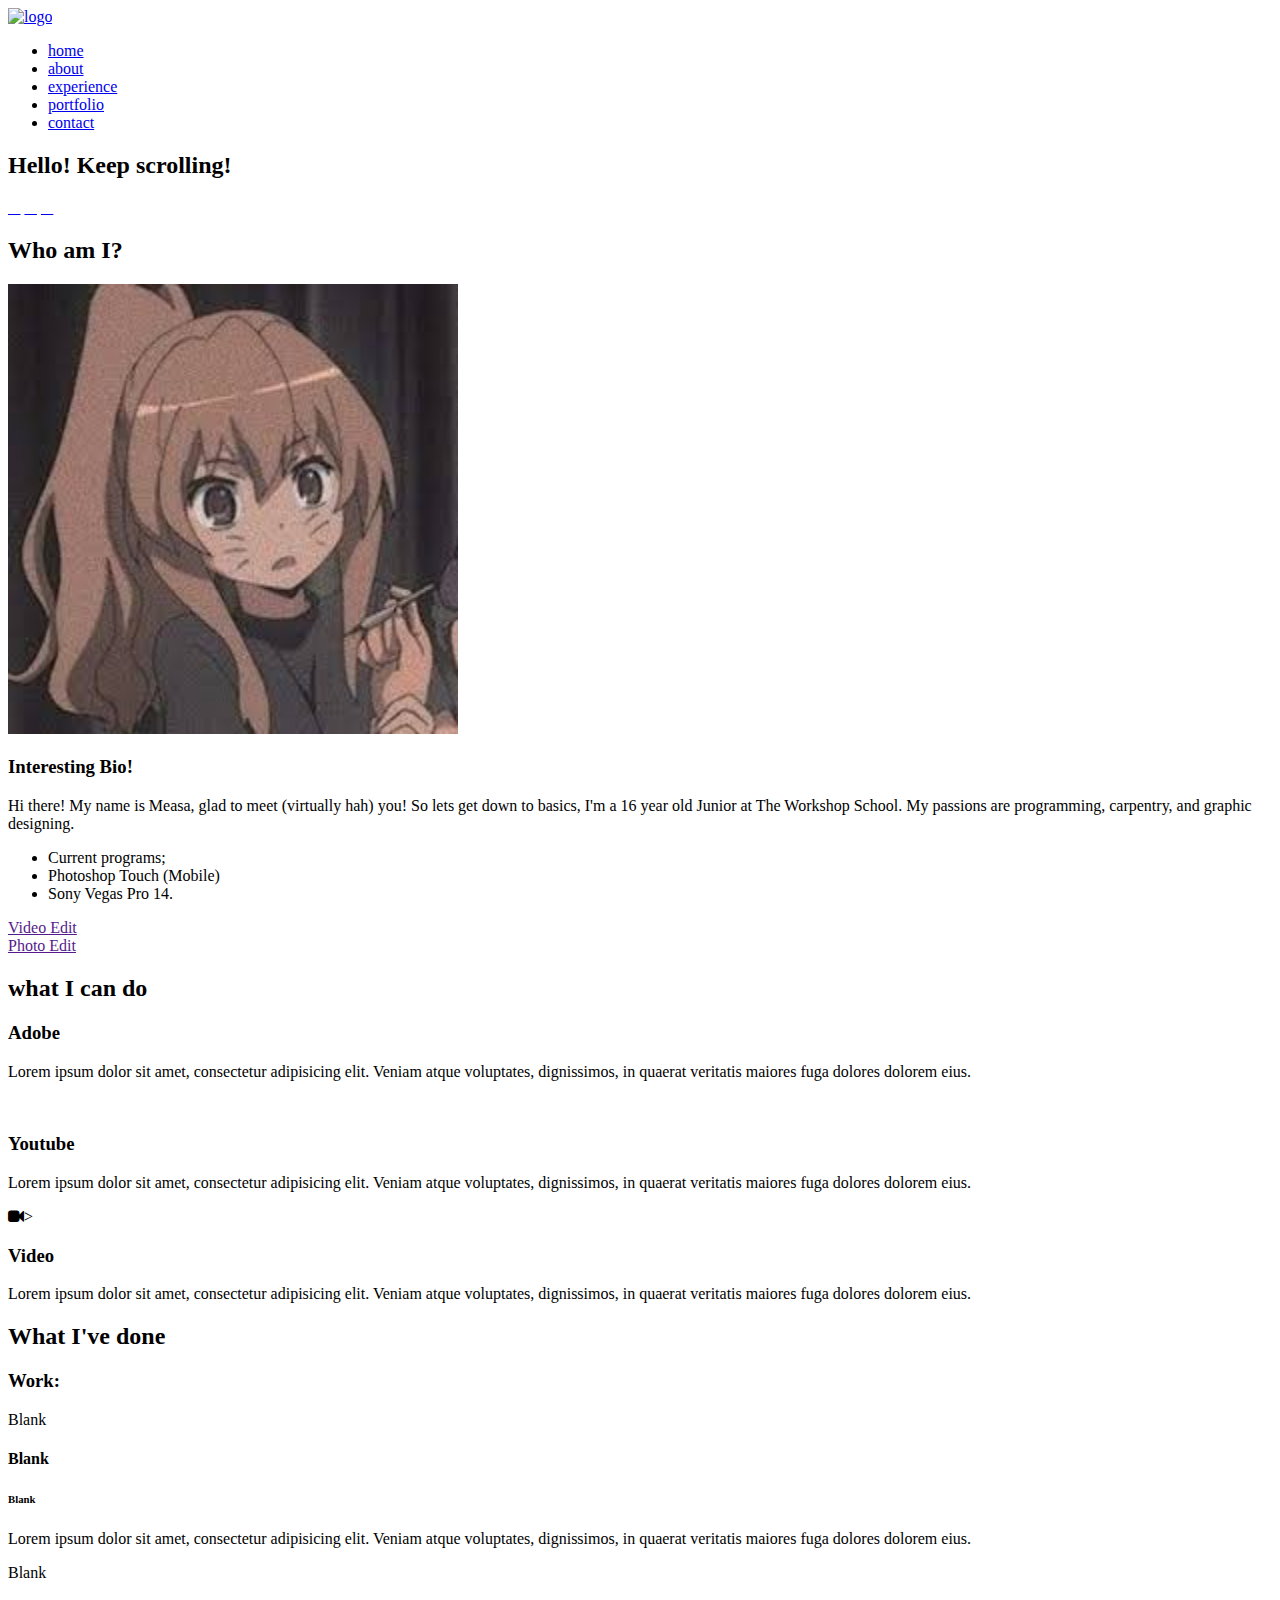
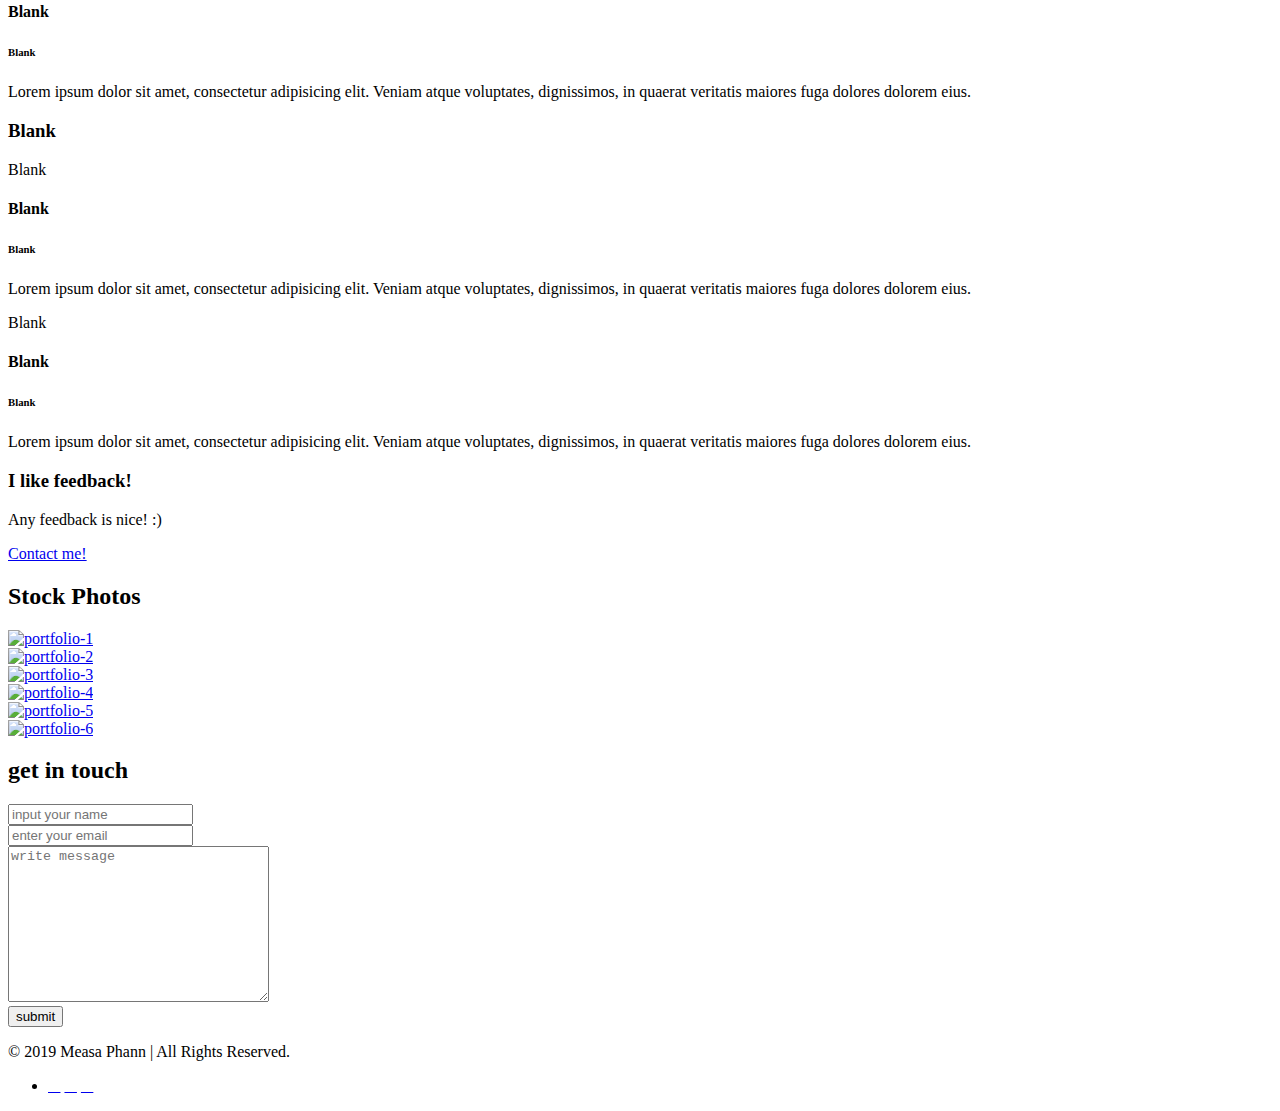
==== index.html @ 640de665 "indext update" ====
<!DOCTYPE html>
<html lang="en">
<link rel="stylesheet" href="css/main.css">
<head>
  <meta charset="UTF-8">
  <meta name="viewport" content="width=device-width, initial-scale=1.0">
  <meta http-equiv="X-UA-Compatible" content="ie=edge">
  <title>Measa's Bizzare Adventure</title>
  <!-- other code -->
  <link href="https://fonts.googleapis.com/css?family=Montserrat" rel="stylesheet">
  <link rel="stylesheet" href="https://cdnjs.cloudflare.com/ajax/libs/font-awesome/4.7.0/css/font-awesome.min.css">
  <link rel="stylesheet" href="css/style.css">
  <script src="https://kit.fontawesome.com/b7b38f1e18.js"></script>
</head>

<body>
  <!-- Header -->
  <header id="header">
    <div class="container">
      <nav>
        <div id="logo">
          <a href="#">
            <img src="https://i.imgur.com/njpjjmX.png" alt="logo" style="width:70px;height:60px;">
          </a>
        </div>

        <ul class="nav">
          <li><a href="#home">home</a></li>
          <li><a href="#about">about</a></li>
          <li><a href="#experience">experience</a></li>
          <li><a href="#portfolio">portfolio</a></li>
          <li><a href="#contact">contact</a></li>
        </ul>
      </nav>
    </div>
  </header>

  <!-- Homepage Background Image -->
  <section class="home_bg" id="home">
    <div class="overlay"></div>
    <div class="container_table">
      <div class="container_table_cell">
        <h2>Hello! Keep scrolling!</h2>

        <div class="social_icons">
          <a href="https://tinyurl.com/measagit" target="_blank"><i class="fab fa-github"></i></a>
          <a href="https://twitter.com/Measa4E" target="_blank"><i class="fab fa-twitter"></i></a>
          <a href="https://codepen.io/measa4ever" target="_blank"><i class="fab fa-codepen"></i></a>
          
        </div>
      </div>
    </div>
  </section>

  <!-- About Me -->
  <section class="about_me clearfix" id="about">
    <div class="container">
      <h2>Who am I?</h2>

      <div class="summary">
        <div class="col-left">
          <div class="avatar">
            <img src="[data-uri]" alt="avatar" style="width:450px; height:450px;">
          </div>
        </div>

        <div class="col-right">
          <div class="personal-info">
            <h3>Interesting Bio!</h3>
            <p>Hi there! My name is Measa, glad to meet (virtually hah) you! So lets get down to basics, I'm a
              16 year old Junior at The Workshop School. My passions are programming, carpentry, and graphic designing.
              </p>
          </div>

          <div class="skill">
            <ul>
              <li>Current programs;</li>
              <li>Photoshop Touch (Mobile)</li>
              <li>Sony Vegas Pro 14.</li>
            </ul>
          </div>

          <div class="button-group">
            <div class="instagram">
              <a href="">Video Edit</a>
            </div>
            <div class="youtube">
              <a href="">Photo Edit</a>
            </div>
          </div>
        </div>
      </div>
    </div>
  </section>

  <!-- What I can do -->
  <section class="my_experience clearfix" id="experience">
    <div class="container">
      <h2>what I can do</h2>

      <div class="experience-items">
        <div class="experience-content">
          <i class="fab fa-adobe"></i>
          <h3>Adobe</h3>
          <p>Lorem ipsum dolor sit amet, consectetur adipisicing elit. Veniam atque voluptates, dignissimos, in
            quaerat
            veritatis maiores fuga dolores dolorem eius.</p>
        </div>  

        <div class="experience-content">
          <i class="fab fa-youtube"></i>
          <h3>Youtube</h3>
          <p>Lorem ipsum dolor sit amet, consectetur adipisicing elit. Veniam atque voluptates, dignissimos, in
            quaerat
            veritatis maiores fuga dolores dolorem eius.</p>
        </div>

        <div class="experience-content">
          <i class="fa fa-video-camera" aria-hidden="true"></i>>
          <h3>Video</h3>
          <p>Lorem ipsum dolor sit amet, consectetur adipisicing elit. Veniam atque voluptates, dignissimos, in
            quaerat
            veritatis maiores fuga dolores dolorem eius.</p>
        </div>
      </div>
    </div>
  </section>

  <!-- What I've -->
  <section class="work">
    <div class="container">
      <h2>What I've done</h2>

      <div class="col-horizontal clearfix">
        <h3 class="work-subtitle">Work:</h3>

        <div class="col-item">
          <p class="block_background">Blank</p>
          <div class="work-detail">
            <h4>Blank</h4>
            <h6>Blank</h6>
            <p>Lorem ipsum dolor sit amet, consectetur adipisicing elit. Veniam atque voluptates, dignissimos, in
                quaerat
                veritatis maiores fuga dolores dolorem eius.</p>
          </div>
        </div>

        <div class="col-item">
          <p class="block_background">Blank</p>
          <div class="work-detail">
            <h4>Blank</h4>
            <h6>Blank</h6>
            <p>Lorem ipsum dolor sit amet, consectetur adipisicing elit. Veniam atque voluptates, dignissimos, in
              quaerat
              veritatis maiores fuga dolores dolorem eius.</p>
          </div>
        </div>
      </div>

      <div class="col-horizontal clearfix">
        <h3 class="work-subtitle">Blank</h3>

        <div class="col-item">
          <p class="block_background">Blank</p>
          <div class="work-detail">
            <h4>Blank</h4>
            <h6>Blank</h6>
            <p>Lorem ipsum dolor sit amet, consectetur adipisicing elit. Veniam atque voluptates, dignissimos, in
              quaerat
              veritatis maiores fuga dolores dolorem eius.</p>
          </div>
        </div>

        <div class="col-item">
          <p class="block_background">Blank</p>
          <div class="work-detail">
            <h4>Blank</h4>
            <h6>Blank</h6>
            <p>Lorem ipsum dolor sit amet, consectetur adipisicing elit. Veniam atque voluptates, dignissimos, in
              quaerat
              veritatis maiores fuga dolores dolorem eius.</p>
          </div>
        </div>
      </div>
    </div>
  </section>

  <!-- Quote -->
  <section class="quotes">
    <div class="overlay"></div>
    <div class="container">
      <div class="quote-inner">
        <h3>I like feedback!</h3>
        <p>Any feedback is nice! :)</p>
        <a href="https://tinyurl.com/measatwitter">Contact me!</a>
      </div>
    </div>
  </section>

  <!-- Latest Work -->
  <section class="works" id="portfolio">
    <div class="container">
      <h2>Stock Photos</h2>

      <div class="work-items clearfix">
        <div class="col-work">
          <a href="https://picsum.photos/id/113/600/600">
            <img src="https://picsum.photos/id/113/600/600" alt="portfolio-1">
          </a>
        </div>

        <div class="col-work">
          <a href="https://picsum.photos/id/114/600/600">
            <img src="https://picsum.photos/id/114/600/600" alt="portfolio-2">
          </a>
        </div>

        <div class="col-work">
          <a href="https://picsum.photos/id/115/600/600">
            <img src="https://picsum.photos/id/115/600/600" alt="portfolio-3">
          </a>
        </div>

        <div class="col-work">
          <a href="https://picsum.photos/id/116/600/600">
            <img src="https://picsum.photos/id/116/600/600" alt="portfolio-4">
          </a>
        </div>

        <div class="col-work">
          <a href="https://picsum.photos/id/117/600/600">
            <img src="https://picsum.photos/id/117/600/600" alt="portfolio-5">
          </a>
        </div>

        <div class="col-work">
          <a href="https://picsum.photos/id/118/600/600">
            <img src="https://picsum.photos/id/118/600/600" alt="portfolio-6">
          </a>
        </div>
      </div>
    </div>
  </section>

  <!-- Contact -->
  <section class="contact" id="contact">
    <div class="container">
      <h2>get in touch</h2>

      <div class="contact-form">
        <form action="">
          <div class="form-input">
            <input type="text" name="name" class="form-style" placeholder="input your name" required>
          </div>

          <div class="form-input">
            <input type="email" name="email" class="form-style" placeholder="enter your email" required>
          </div>

          <div class="form-input">
            <textarea name="textarea" id="message" cols="30" rows="10" placeholder="write message" required></textarea>
          </div>

          <div class="form-submit">
            <input type="submit" name="submit" value="submit">
          </div>
        </form>
      </div>
    </div>
  </section>

  <!-- Footer -->
  <footer id="footer">
    <div class="container">
      <div class="footer-content">
        <p>© 2019 Measa Phann | All Rights Reserved.</p>
        <div class="footer-social-icon">
          <ul>
            <li>
              <a href="https://tinyurl.com/measagit"><i class="fab fa-github"></i></a>
              <a href="https://twitter.com/Measa4E"><i class="fab fa-twitter"></i></a>
              <a href="https://codepen.io/measa4ever"><i class="fab fa-codepen"></i></a>
            </li>
          </ul>
        </div>
      </div>
    </div>
  </footer>

</body>
  
</html>
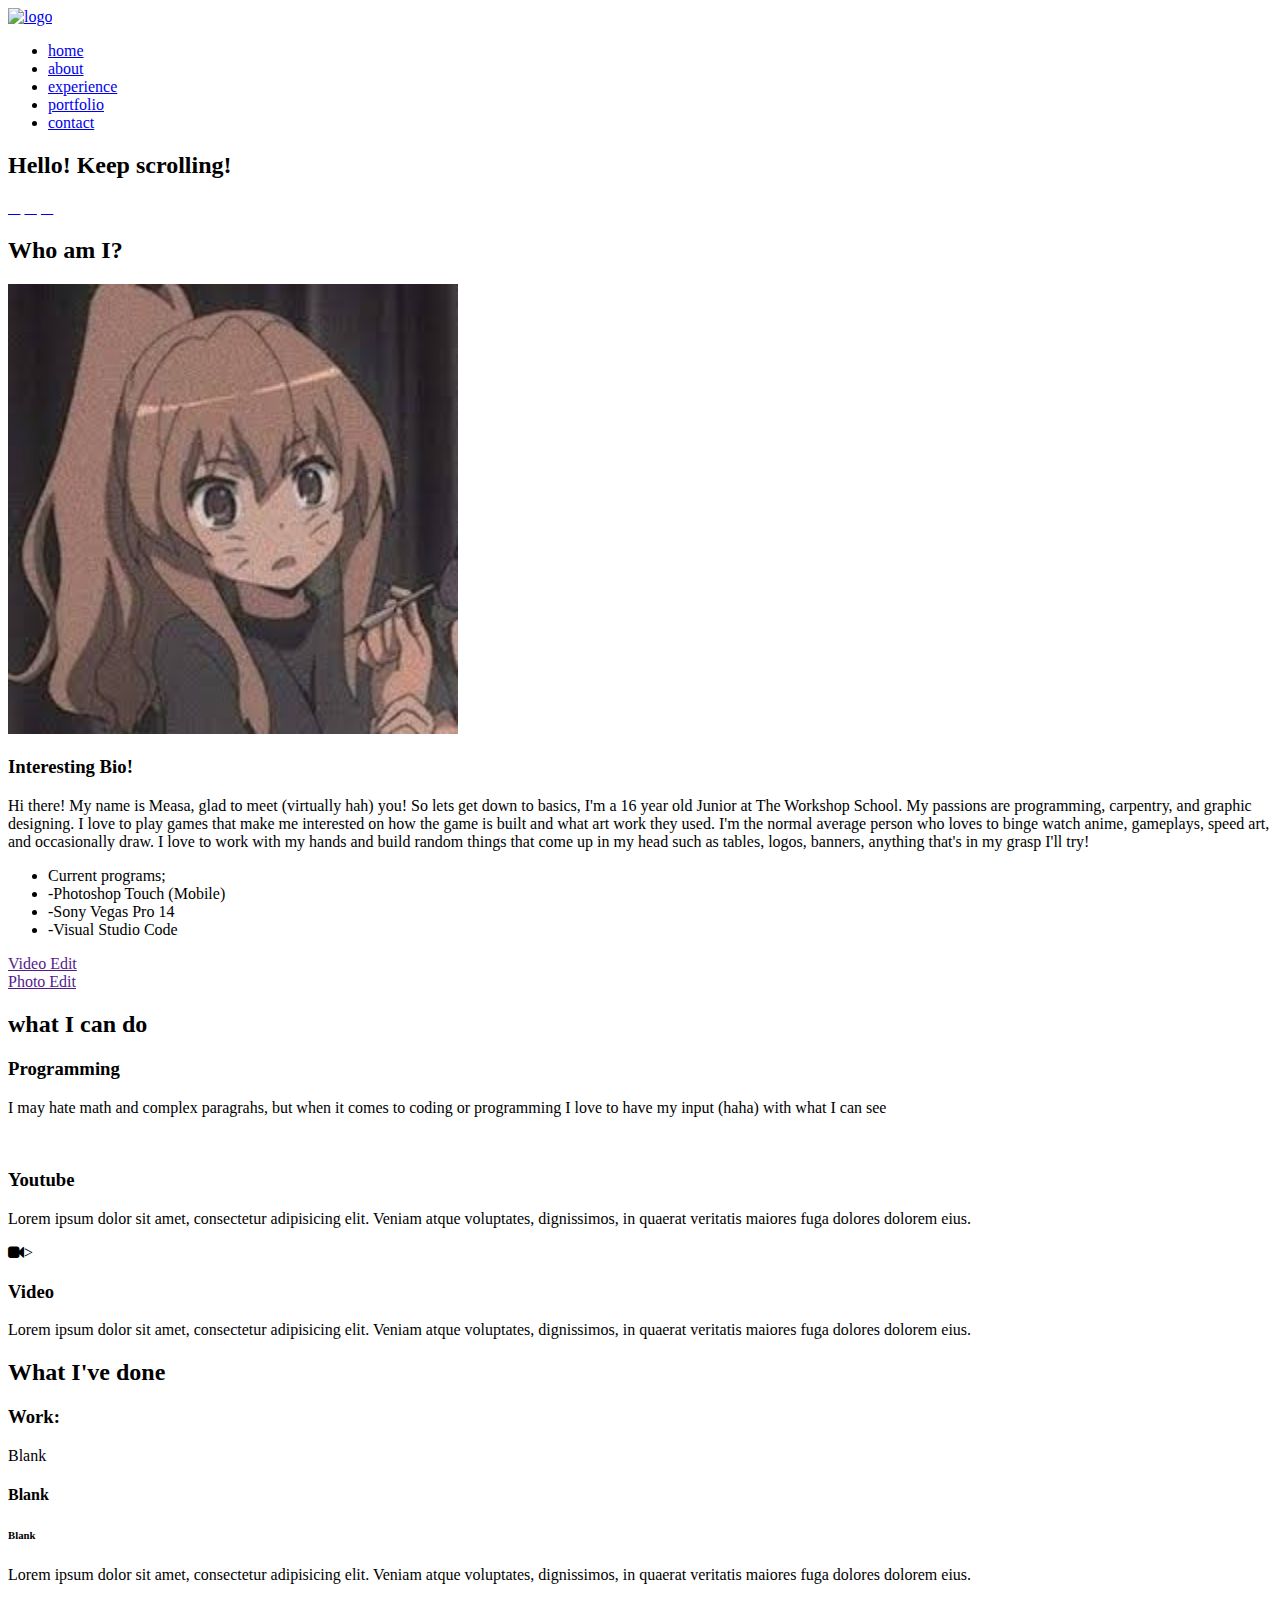
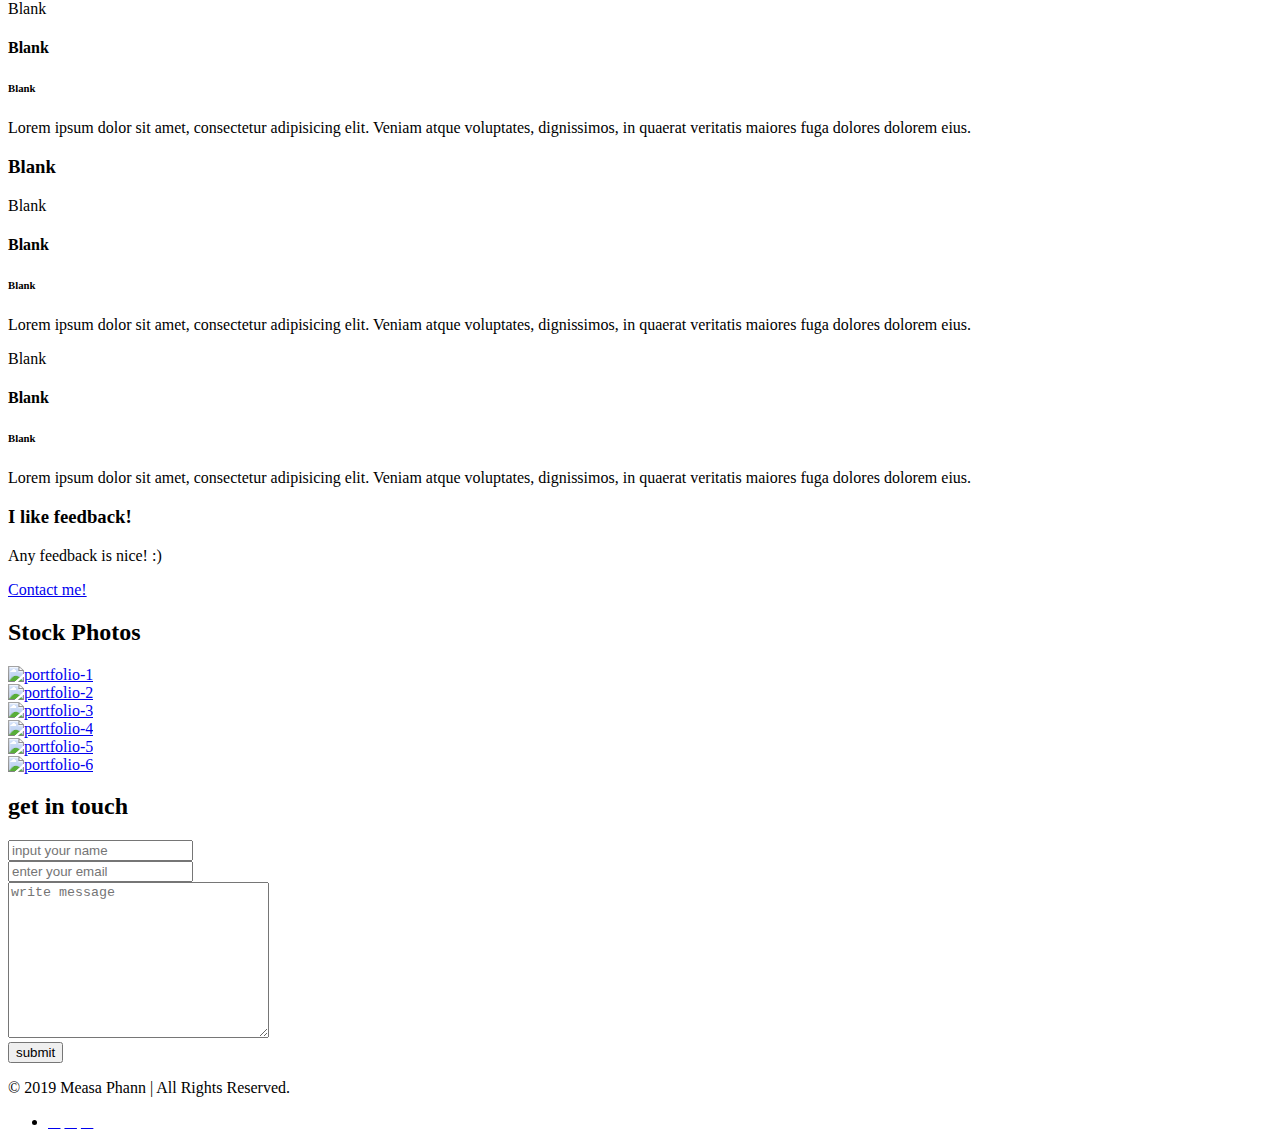
==== commit 0d747b0f: "push" ====
--- a/index.html
+++ b/index.html
@@ -69,23 +69,27 @@
             <h3>Interesting Bio!</h3>
             <p>Hi there! My name is Measa, glad to meet (virtually hah) you! So lets get down to basics, I'm a
               16 year old Junior at The Workshop School. My passions are programming, carpentry, and graphic designing.
+              I love to play games that make me interested on how the game is built and what art work they used. I'm the normal 
+              average person who loves to binge watch anime, gameplays, speed art, and occasionally draw. I love to work with my hands 
+              and build random things that come up in my head such as tables, logos, banners, anything that's in my grasp I'll try! 
               </p>
           </div>
 
           <div class="skill">
             <ul>
               <li>Current programs;</li>
-              <li>Photoshop Touch (Mobile)</li>
-              <li>Sony Vegas Pro 14.</li>
+              <li>-Photoshop Touch (Mobile)</li>
+              <li>-Sony Vegas Pro 14</li>
+              <li>-Visual Studio Code</li>
             </ul>
           </div>
 
           <div class="button-group">
             <div class="instagram">
-              <a href="">Video Edit</a>
+              <a href="" target="_blank">Video Edit</a>
             </div>
             <div class="youtube">
-              <a href="">Photo Edit</a>
+              <a href="" target="_blank">Photo Edit</a>
             </div>
           </div>
         </div>
@@ -101,10 +105,9 @@
       <div class="experience-items">
         <div class="experience-content">
           <i class="fab fa-adobe"></i>
-          <h3>Adobe</h3>
-          <p>Lorem ipsum dolor sit amet, consectetur adipisicing elit. Veniam atque voluptates, dignissimos, in
-            quaerat
-            veritatis maiores fuga dolores dolorem eius.</p>
+          <h3>Programming</h3>
+          <p>I may hate math and complex paragrahs, but when it comes to coding or programming I love to have my input (haha)
+            with what I can see </p>
         </div>  
 
         <div class="experience-content">
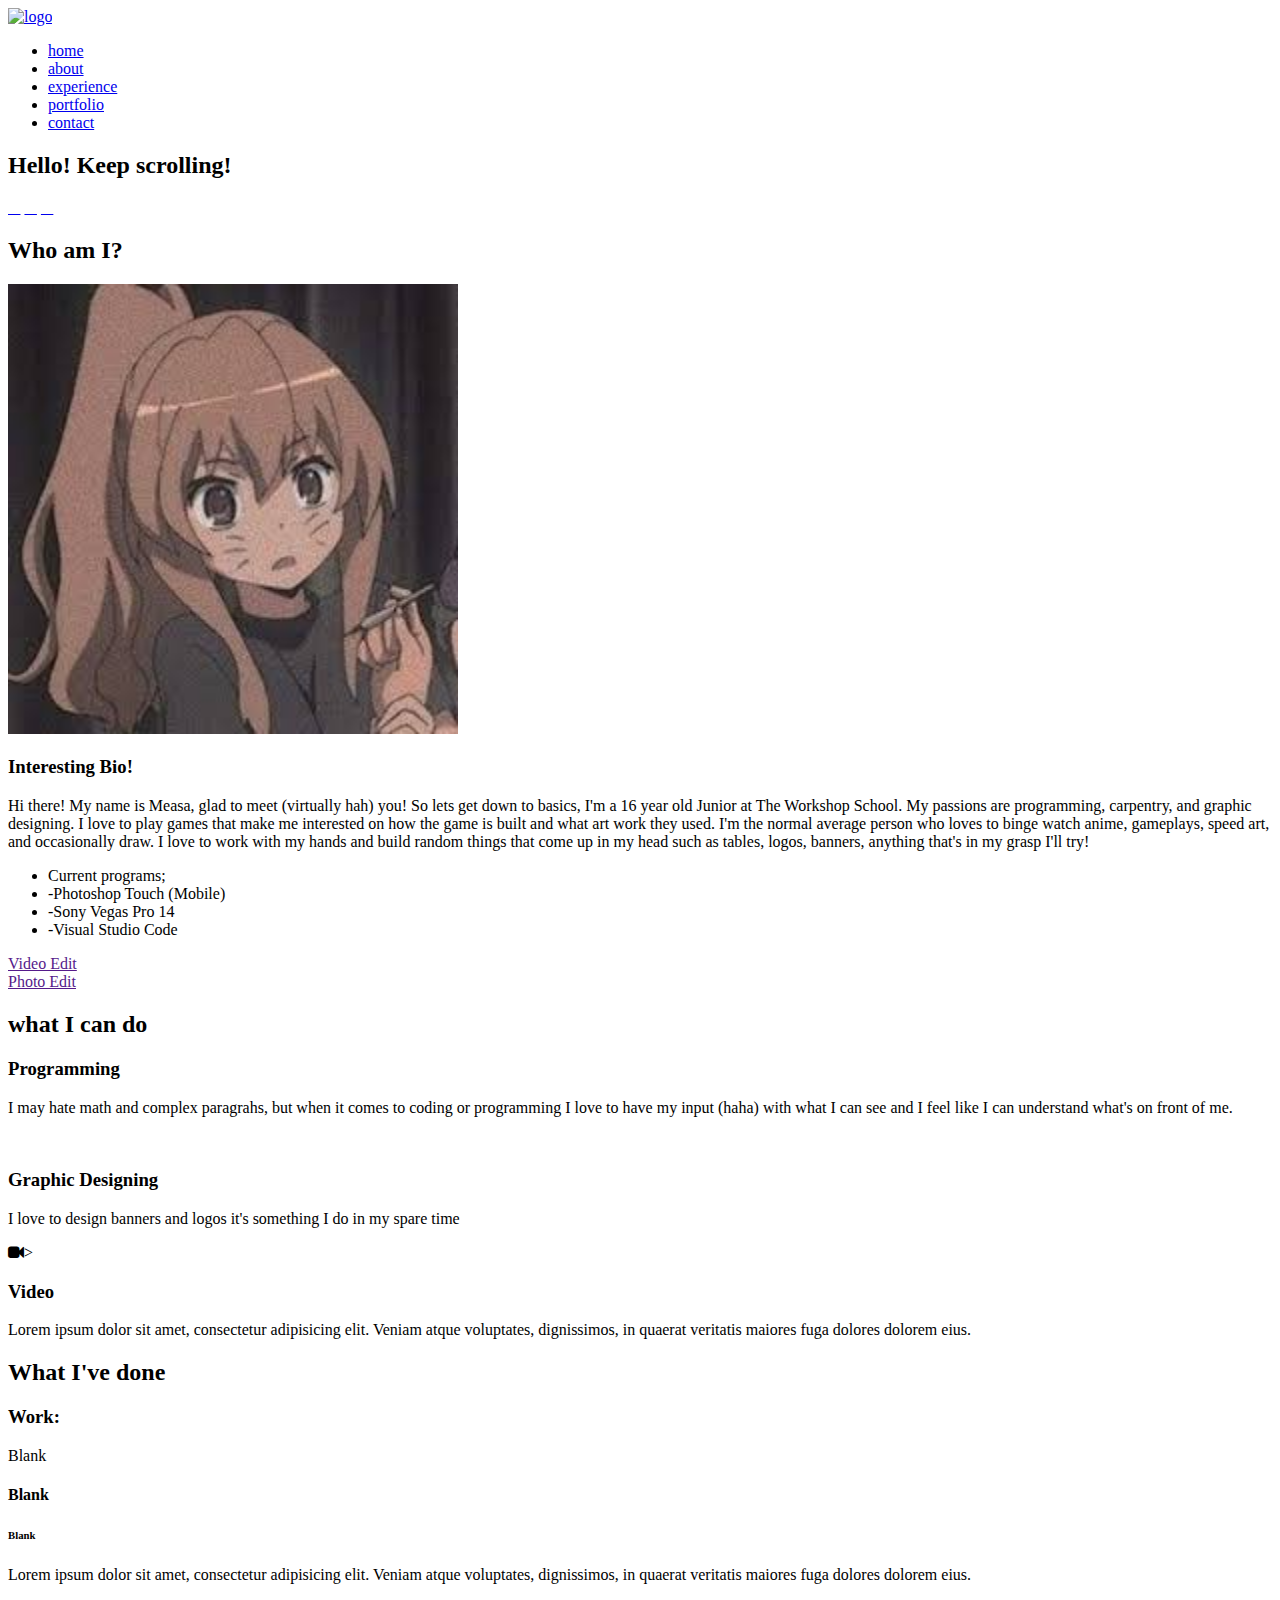
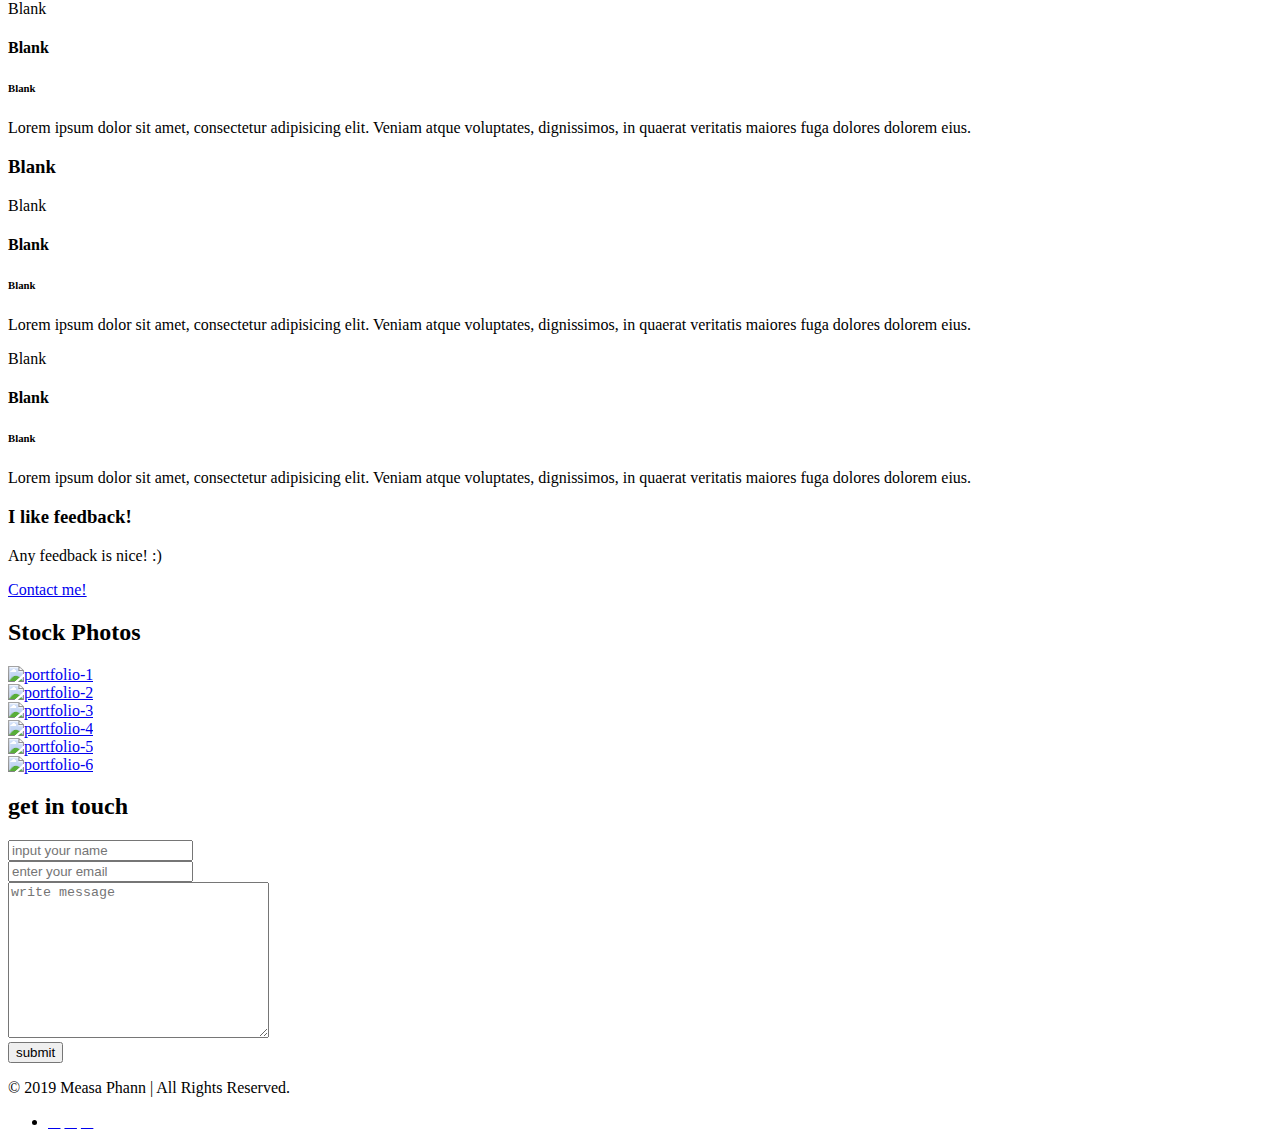
==== commit b0fad7bd: "progress updated" ====
--- a/index.html
+++ b/index.html
@@ -107,15 +107,13 @@
           <i class="fab fa-adobe"></i>
           <h3>Programming</h3>
           <p>I may hate math and complex paragrahs, but when it comes to coding or programming I love to have my input (haha)
-            with what I can see </p>
+            with what I can see and I feel like I can understand what's on front of me.</p>
         </div>  
 
         <div class="experience-content">
           <i class="fab fa-youtube"></i>
-          <h3>Youtube</h3>
-          <p>Lorem ipsum dolor sit amet, consectetur adipisicing elit. Veniam atque voluptates, dignissimos, in
-            quaerat
-            veritatis maiores fuga dolores dolorem eius.</p>
+          <h3>Graphic Designing</h3>
+          <p>I love to design banners and logos it's something I do in my spare time </p>
         </div>
 
         <div class="experience-content">
@@ -207,37 +205,37 @@
 
       <div class="work-items clearfix">
         <div class="col-work">
-          <a href="https://picsum.photos/id/113/600/600">
+          <a href="https://picsum.photos/id/113/600/600" target="_blank">
             <img src="https://picsum.photos/id/113/600/600" alt="portfolio-1">
           </a>
         </div>
 
         <div class="col-work">
-          <a href="https://picsum.photos/id/114/600/600">
+          <a href="https://picsum.photos/id/114/600/600" target="_blank">
             <img src="https://picsum.photos/id/114/600/600" alt="portfolio-2">
           </a>
         </div>
 
         <div class="col-work">
-          <a href="https://picsum.photos/id/115/600/600">
+          <a href="https://picsum.photos/id/115/600/600" target="_blank">
             <img src="https://picsum.photos/id/115/600/600" alt="portfolio-3">
           </a>
         </div>
 
         <div class="col-work">
-          <a href="https://picsum.photos/id/116/600/600">
+          <a href="https://picsum.photos/id/116/600/600" target="_blank">
             <img src="https://picsum.photos/id/116/600/600" alt="portfolio-4">
           </a>
         </div>
 
         <div class="col-work">
-          <a href="https://picsum.photos/id/117/600/600">
+          <a href="https://picsum.photos/id/117/600/600" target="_blank">
             <img src="https://picsum.photos/id/117/600/600" alt="portfolio-5">
           </a>
         </div>
 
         <div class="col-work">
-          <a href="https://picsum.photos/id/118/600/600">
+          <a href="https://picsum.photos/id/118/600/600" target="_blank">
             <img src="https://picsum.photos/id/118/600/600" alt="portfolio-6">
           </a>
         </div>
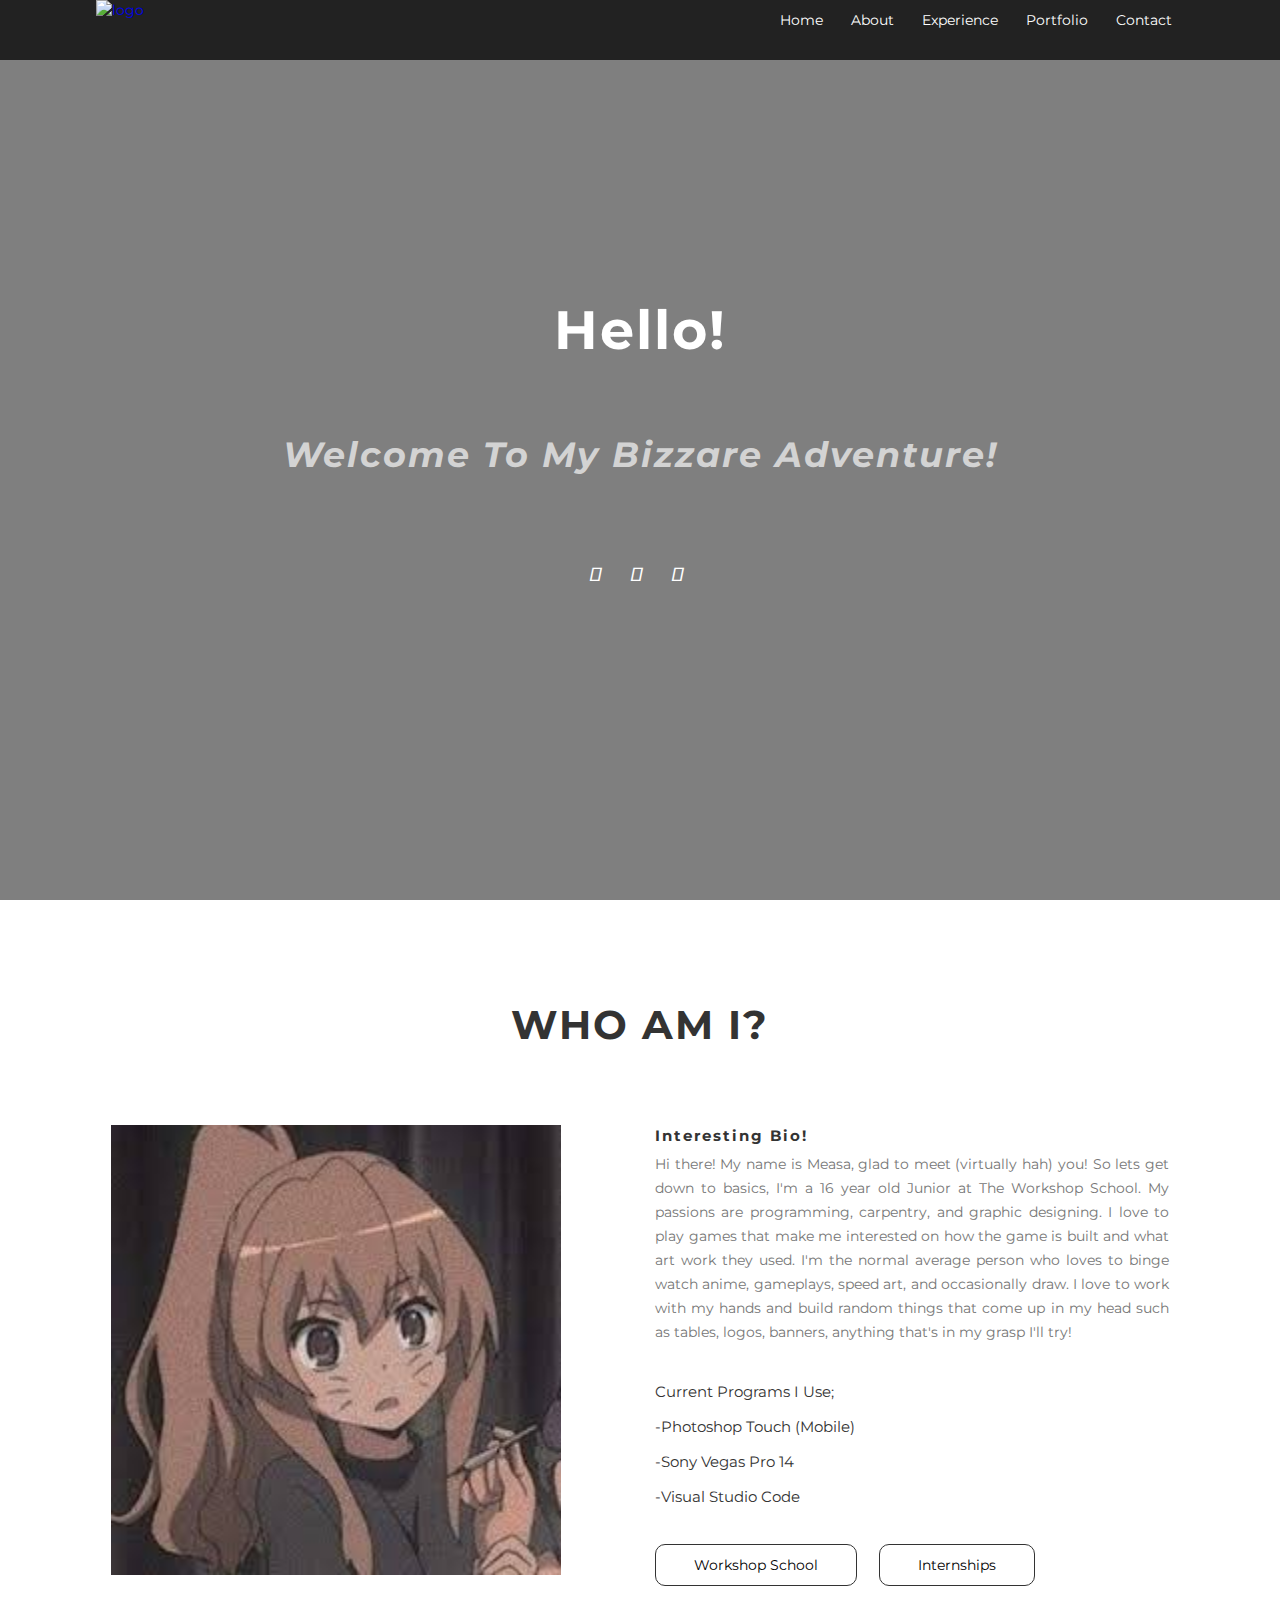
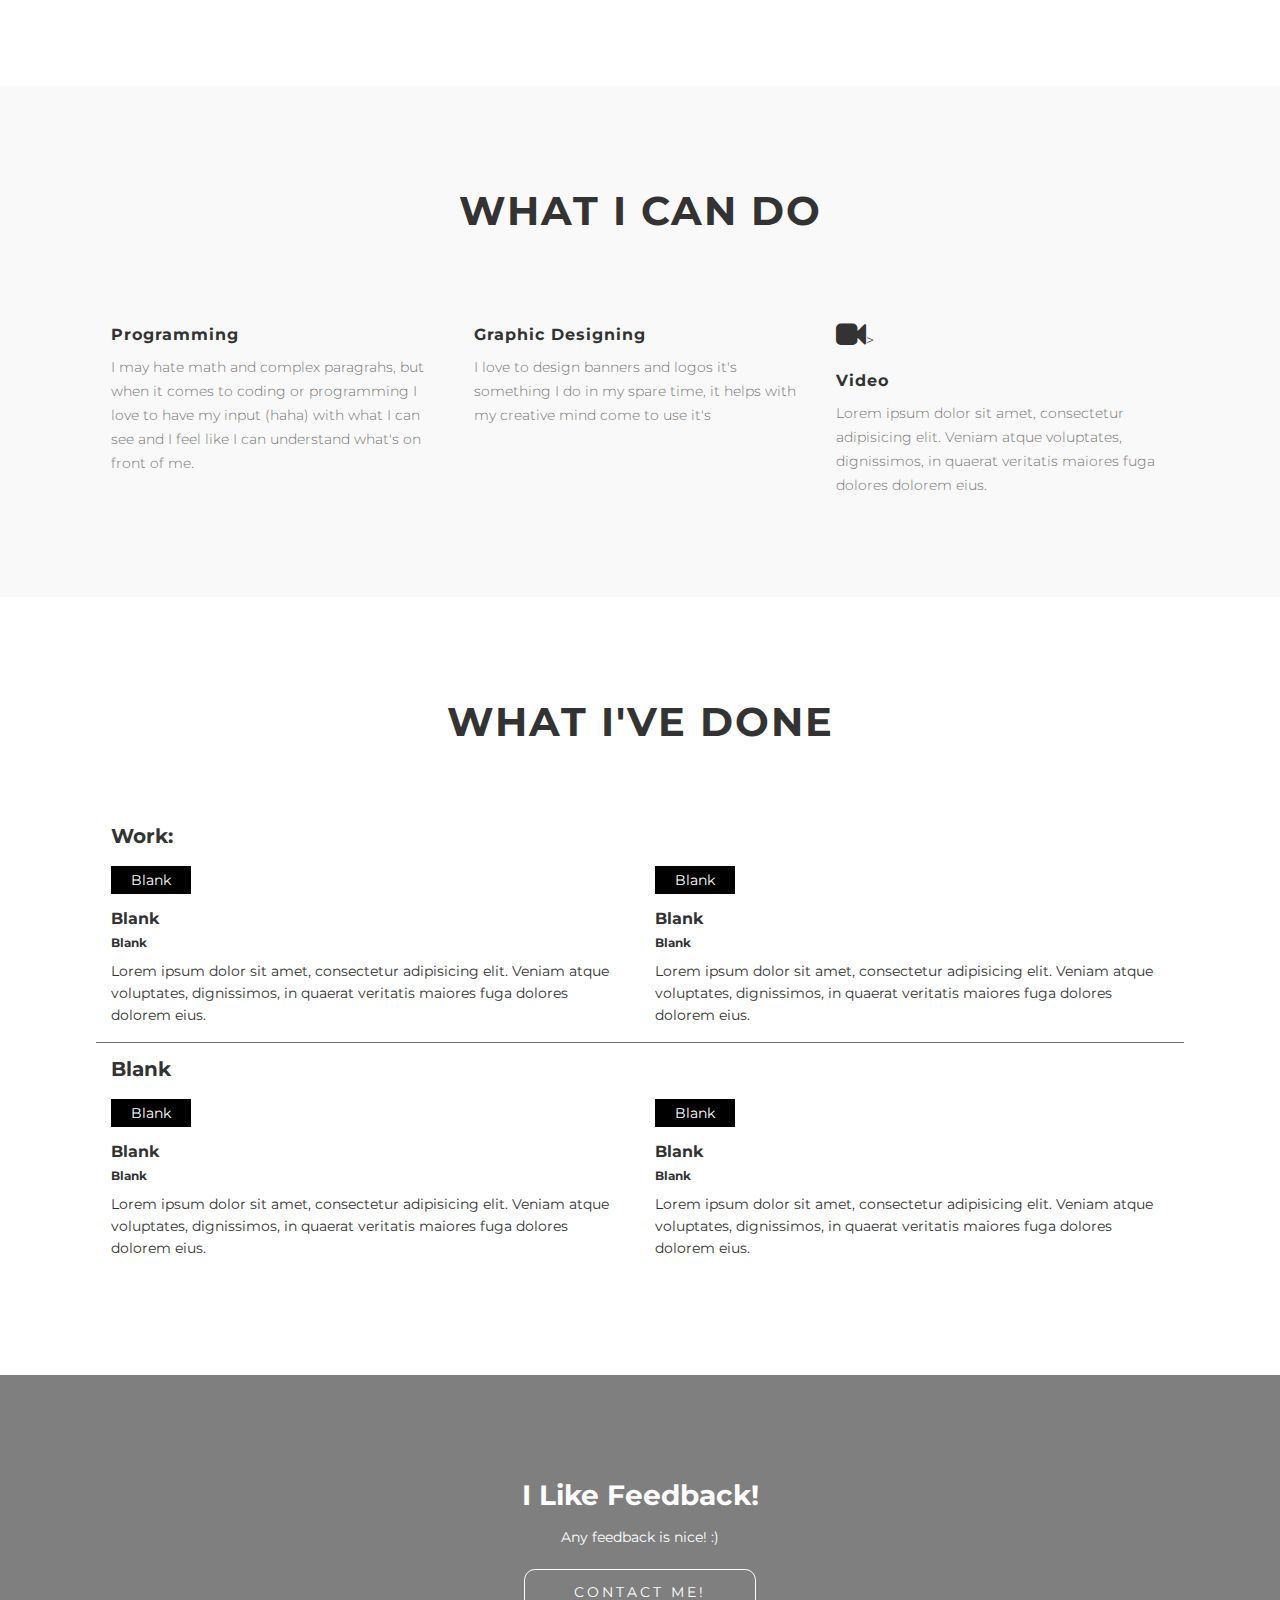
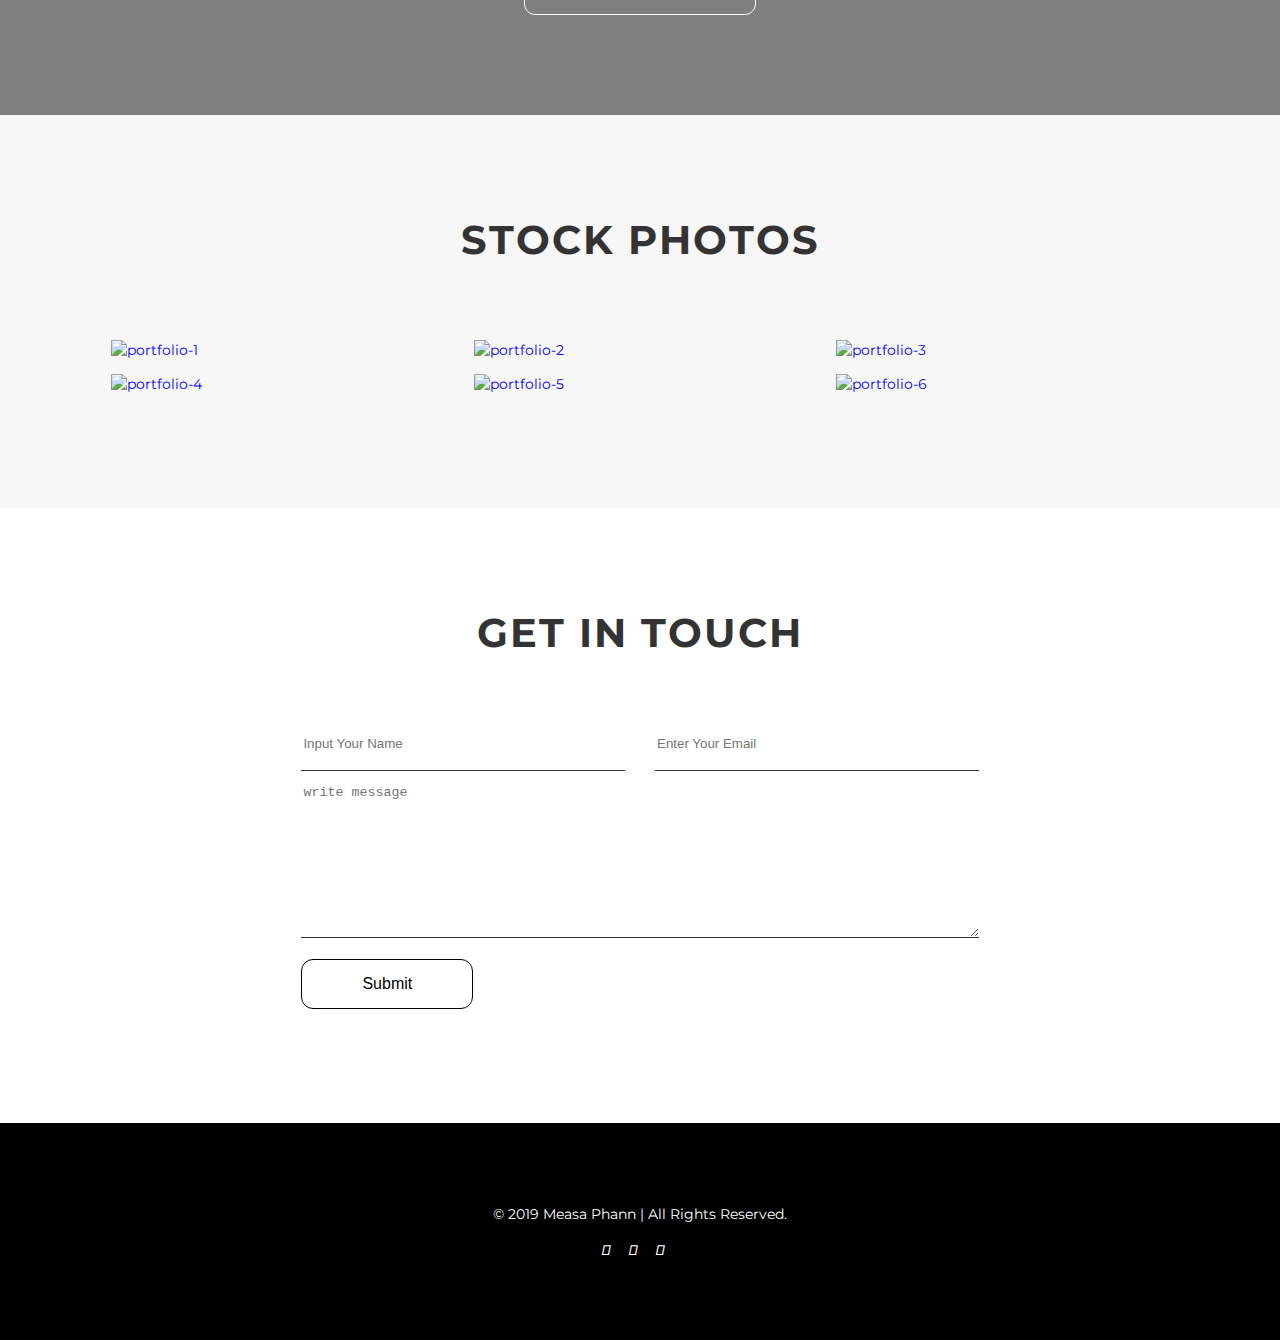
==== commit de582abe: "all" ====
--- a/index.html
+++ b/index.html
@@ -40,7 +40,8 @@
     <div class="overlay"></div>
     <div class="container_table">
       <div class="container_table_cell">
-        <h2>Hello! Keep scrolling!</h2>
+        <h2>Hello!</h2>
+        <h2 style="font-size:250%; color:lightgray;"><i>Welcome to my bizzare adventure!</i></h2>
 
         <div class="social_icons">
           <a href="https://tinyurl.com/measagit" target="_blank"><i class="fab fa-github"></i></a>
@@ -77,7 +78,7 @@
 
           <div class="skill">
             <ul>
-              <li>Current programs;</li>
+              <li>Current programs I use;</li>
               <li>-Photoshop Touch (Mobile)</li>
               <li>-Sony Vegas Pro 14</li>
               <li>-Visual Studio Code</li>
@@ -85,11 +86,11 @@
           </div>
 
           <div class="button-group">
-            <div class="instagram">
-              <a href="" target="_blank">Video Edit</a>
+            <div class="workshop">
+              <a href="" target="_blank">Workshop School</a>
             </div>
-            <div class="youtube">
-              <a href="" target="_blank">Photo Edit</a>
+            <div class="internship">
+              <a href="" target="_blank">Internships</a>
             </div>
           </div>
         </div>
@@ -100,7 +101,7 @@
   <!-- What I can do -->
   <section class="my_experience clearfix" id="experience">
     <div class="container">
-      <h2>what I can do</h2>
+      <h2>What I can do</h2>
 
       <div class="experience-items">
         <div class="experience-content">
@@ -111,9 +112,11 @@
         </div>  
 
         <div class="experience-content">
-          <i class="fab fa-youtube"></i>
+          <i class="fab fa-internship"></i>
           <h3>Graphic Designing</h3>
-          <p>I love to design banners and logos it's something I do in my spare time </p>
+          <p>I love to design banners and logos it's something I do in my spare time, it helps with my creative mind come to use
+            it's 
+          </p>
         </div>
 
         <div class="experience-content">
--- a/css/main.css
+++ b/css/main.css
@@ -0,0 +1,433 @@
+/*====================== 0. Basic setting ======================*/
+html, body {
+    width: 100%;
+    height: 100%;
+  }
+  
+  body {
+    padding: 0px;
+    margin: 0px;
+    font-size: 14px;
+    line-height: 1.42857143;
+    color: #333;
+    background-color: #fff;
+    font-family: 'Montserrat', sans-serif;
+  }
+  
+  * {
+    box-sizing: border-box;
+  }
+  
+  h1, h2, h3, h4, h5, h6,  p {
+    margin: 0px;
+    padding: 0px;
+  }
+  
+  ul, ol {
+    list-style: none;
+    margin: 0px;
+    padding: 0px;
+  }
+  
+  a, a:hover, a:focus {
+    margin: 0px;
+    padding: 0px;
+    text-decoration: none;
+  }
+  
+  img {
+    width: 100%;
+    height: auto;
+    display: block;
+  }
+  
+  .clearfix::after {
+    content: '';
+    display: table;
+    clear: both;
+  }
+  
+  .container {
+    width: 85%;
+    max-width: 1170px;
+    margin: 0 auto;
+    position: relative;
+  }
+  
+  section {
+    padding: 100px 0;
+  }
+  
+  h2 {
+    margin-bottom: 75px;
+    text-align: center;
+    font-size: 40px;
+    line-height: 50px;
+    text-transform: uppercase;
+    letter-spacing: 2px;
+  }
+  
+  /*====================== 02. Header ======================*/
+  header {
+    position: fixed;
+    width: 100%;
+    left: 0;
+    right: 0;
+    background-color: #222;
+    z-index: 100;
+  }
+  
+  #logo {
+    float: left;
+  }
+  
+  .nav {
+    float: right;
+  }
+  
+  .nav li {
+    display: inline-block;
+  }
+  
+  .nav li a {
+    color: #fff;
+    text-transform: capitalize;
+    display: block;
+    padding: 10px 12px;
+  }
+  
+  /*====================== 03. Homepage Background Image ======================*/
+  .home_bg {
+    background-image: url(https://i.imgur.com/SY32kDf.gif);
+    background-size: cover;
+    background-position: center;
+    background-repeat: no-repeat;
+    background-attachment: fixed;
+    width: 100%;
+    height: 100%;
+    position: relative;
+  }
+  
+  .overlay {
+    background: rgba(0, 0, 0, 0.5);
+    position: absolute;
+    left: 0;
+    top: 0;
+    width: 100%;
+    height: 100%;
+  }
+  
+  .container_table {
+    display: table;
+    width: 100%;
+    height: 100%;
+    position: relative;
+  }
+  
+  .container_table_cell {
+    display: table-cell;
+    text-align: center;
+    vertical-align: middle;
+  }
+  
+  .container_table_cell h2 {
+    color: #fff;
+    text-transform: capitalize;
+    font-size: 54px;
+  }
+  
+  .social_icons a {
+    color: #fff;
+    display: inline-block;
+    width: 30px;
+    height: 40px;
+    line-height: 40px;
+    font-size: 19px;
+    margin-right: 7px;
+  }
+  
+  /*====================== 04. About Me ======================*/
+  .col-left, .col-right {
+    float: left;
+    width: 50%;
+    padding: 0 15px;
+  }
+  
+  .personal-info h3 {
+    font-size: 15px;
+    letter-spacing: 2px;
+    margin-bottom: 6px;
+    text-transform: capitalize;
+  }
+  
+  .personal-info p {
+    color: #767676;
+    line-height: 24px;
+    text-align: justify;
+  }
+  
+  .skill {
+    margin: 30px auto;
+  }
+  
+  .skill li {
+    font-size: 15px;
+    line-height: 35px;
+    text-transform: capitalize;
+  }
+  
+  .button-group .workshop, .button-group .internship {
+    display: inline-block;
+  }
+  
+  .button-group .workshop {
+    margin-right: 18px;
+  }
+  
+  .button-group a {
+    display: block;
+    color: #000;
+    border: 1px solid #333;
+    border-radius: 10px;
+    padding: 10px 38px;
+    text-transform: capitalize;
+  }
+  
+  .button-group a:hover {
+    background: #000;
+    color: #fff;
+    -webkit-transition: all .4s linear;
+    -moz-transition: all .4s linear;
+    -ms-transition: all .4s linear;
+    -o-transition: all .4s linear;
+    transition: all .4s linear;
+  }
+  
+  /*====================== 05. What I Offer ======================*/
+  .my_experience {
+    background-color: #f9f9f9;
+  }
+  
+  .experience-content {
+    float: left;
+    width: 33.33333333%;
+    padding: 0 15px;
+  }
+  
+  .experience-content i {
+    font-size: 30px;
+    line-height: 46px;
+  }
+  
+  .experience-content h3 {
+    font-size: 16px;
+    letter-spacing: 1px;
+    margin-top: 13px;
+    margin-bottom: 8px;
+    text-transform: capitalize;
+  }
+  
+  .experience-content p {
+    color: #767676;
+    font-size: 14px;
+    font-weight: 300;
+    line-height: 24px;
+  }
+  
+  /*====================== 06. work ======================*/
+  .col-horizontal {
+    padding-bottom: 16px;
+    border-bottom: 1px solid #767676;
+  }
+  
+  .col-horizontal:last-child {
+    border-bottom: 0;
+  }
+  
+  h3.work-subtitle {
+    font-size: 20px;
+    margin-left: 15px;
+    margin-top: 12px;
+    text-transform: capitalize;
+  }
+  
+  .col-horizontal .col-item {
+    float: left;
+    width: 50%;
+    padding: 0 15px;
+  }
+  
+  .block_background {
+    background-color: #000;
+    color: #fff;
+    display: inline-block;
+    padding: 4px 20px;
+    margin-top: 15px;
+    margin-bottom: 10px;
+  }
+  
+  .work-detail h4 {
+    font-size: 16px;
+    line-height: 30px;
+    text-transform: capitalize;
+  }
+  
+  .work-detail h6 {
+    font-size: 12px;
+    margin-bottom: 9px;
+    text-transform: capitalize;
+  }
+  
+  .work-detail p {
+    line-height: 22px;
+  }
+  
+  /*====================== 07. Quote ======================*/
+  .quotes {
+    background-image: url(https://animeright.news/wp-content/uploads/sites/2/2019/01/ARN-Coding-2.gif);
+    background-size: cover;
+    background-position: center;
+    background-repeat: no-repeat;
+    background-attachment: fixed;
+    position: relative;
+    width: 100%;
+  }
+  
+  .quote-inner {
+    color: #fff;
+    text-align: center;
+  }
+  
+  .quote-inner h3 {
+    font-size: 28px;
+    text-transform: capitalize;
+  }
+  
+  .quote-inner p {
+    font-size: 14px;
+    margin-top: 12px;
+  }
+  
+  .quote-inner a {
+    color: #fff;
+    border: 1px solid #fff;
+    border-radius: 11px;
+    padding: 12px 49px;
+    display: inline-block;
+    margin-top: 22px;
+    text-transform: uppercase;
+    letter-spacing: 3px;
+  }
+  
+  /*====================== 08. Latest Work ======================*/
+  .works {
+    background-color: #f7f7f7;
+  }
+  
+  .col-work {
+    float: left;
+    width: 33.3333333333%;
+    padding: 0 15px;
+  }
+  
+  .col-work a {
+    display: block;
+    margin-bottom: 14px;
+    position: relative;
+    -webkit-transition: .2s linear;
+    -moz-transition: .2s linear;
+    -ms-transition: .2s linear;
+    -o-transition: .2s linear;
+    transition: .2s linear;
+    top: 0;
+    left: 0;
+  }
+  
+  .col-work a:hover {
+    box-shadow: 0 16px 22px 0 rgba(90, 91, 95, 0.3);
+    top: -5px;
+  }
+  
+  /*====================== 09. Contact ======================*/
+  .contact-form {
+    width: 65%;
+    margin: 0 auto;
+    text-align: center;
+  }
+  
+  .contact-form .form-input:first-child,
+  .contact-form .form-input:nth-child(2) {
+    float: left;
+    width: 50%;
+    padding: 0 15px;
+  }
+  
+  .contact-form .form-input:nth-child(3) {
+    width: 100%;
+    padding: 0 15px;
+  }
+  
+  .contact-form input.form-style {
+    width: 100%;
+    border: none;
+    border-bottom: 1px solid #333;
+    text-transform: capitalize;
+    padding-bottom: 19px;
+    margin-bottom: 12px;
+    outline: none;
+  }
+  
+  .contact-form textarea {
+    width: 100%;
+    border: none;
+    border-bottom: 1px solid #333;
+    outline: none;
+  }
+  
+  .form-submit {
+    text-align: left;
+    padding: 0 15px;
+  }
+  
+  .form-submit input {
+    font-size: 16px;
+    text-transform: capitalize;
+    background-color: transparent;
+    border: 1px solid #000;
+    border-radius: 12px;
+    padding: 15px 60px;
+    margin-top: 16px;
+    margin-bottom: 14px;
+    cursor: pointer;
+    -webkit-transition: .4s linear;
+    -moz-transition: .4s linear;
+    -ms-transition: .4s linear;
+    -o-transition: .4s linear;
+    transition: .4s linear;
+  }
+  
+  .form-submit input:hover {
+    background-color: #000;
+    color: #fff;
+  }
+  
+  /*====================== 10. Footer ======================*/
+  footer {
+    padding: 80px 0;
+    background-color: #000;
+    color: #fff;
+    text-align: center;
+  }
+  
+  .footer-content p {
+    line-height: 22px;
+  }
+  
+  .footer-social-icon a i {
+    color: #fff;
+    display: inline-block;
+    font-size: 14px;
+    line-height: 20px;
+    margin-top: 15px;
+    margin-right: 15px;
+  }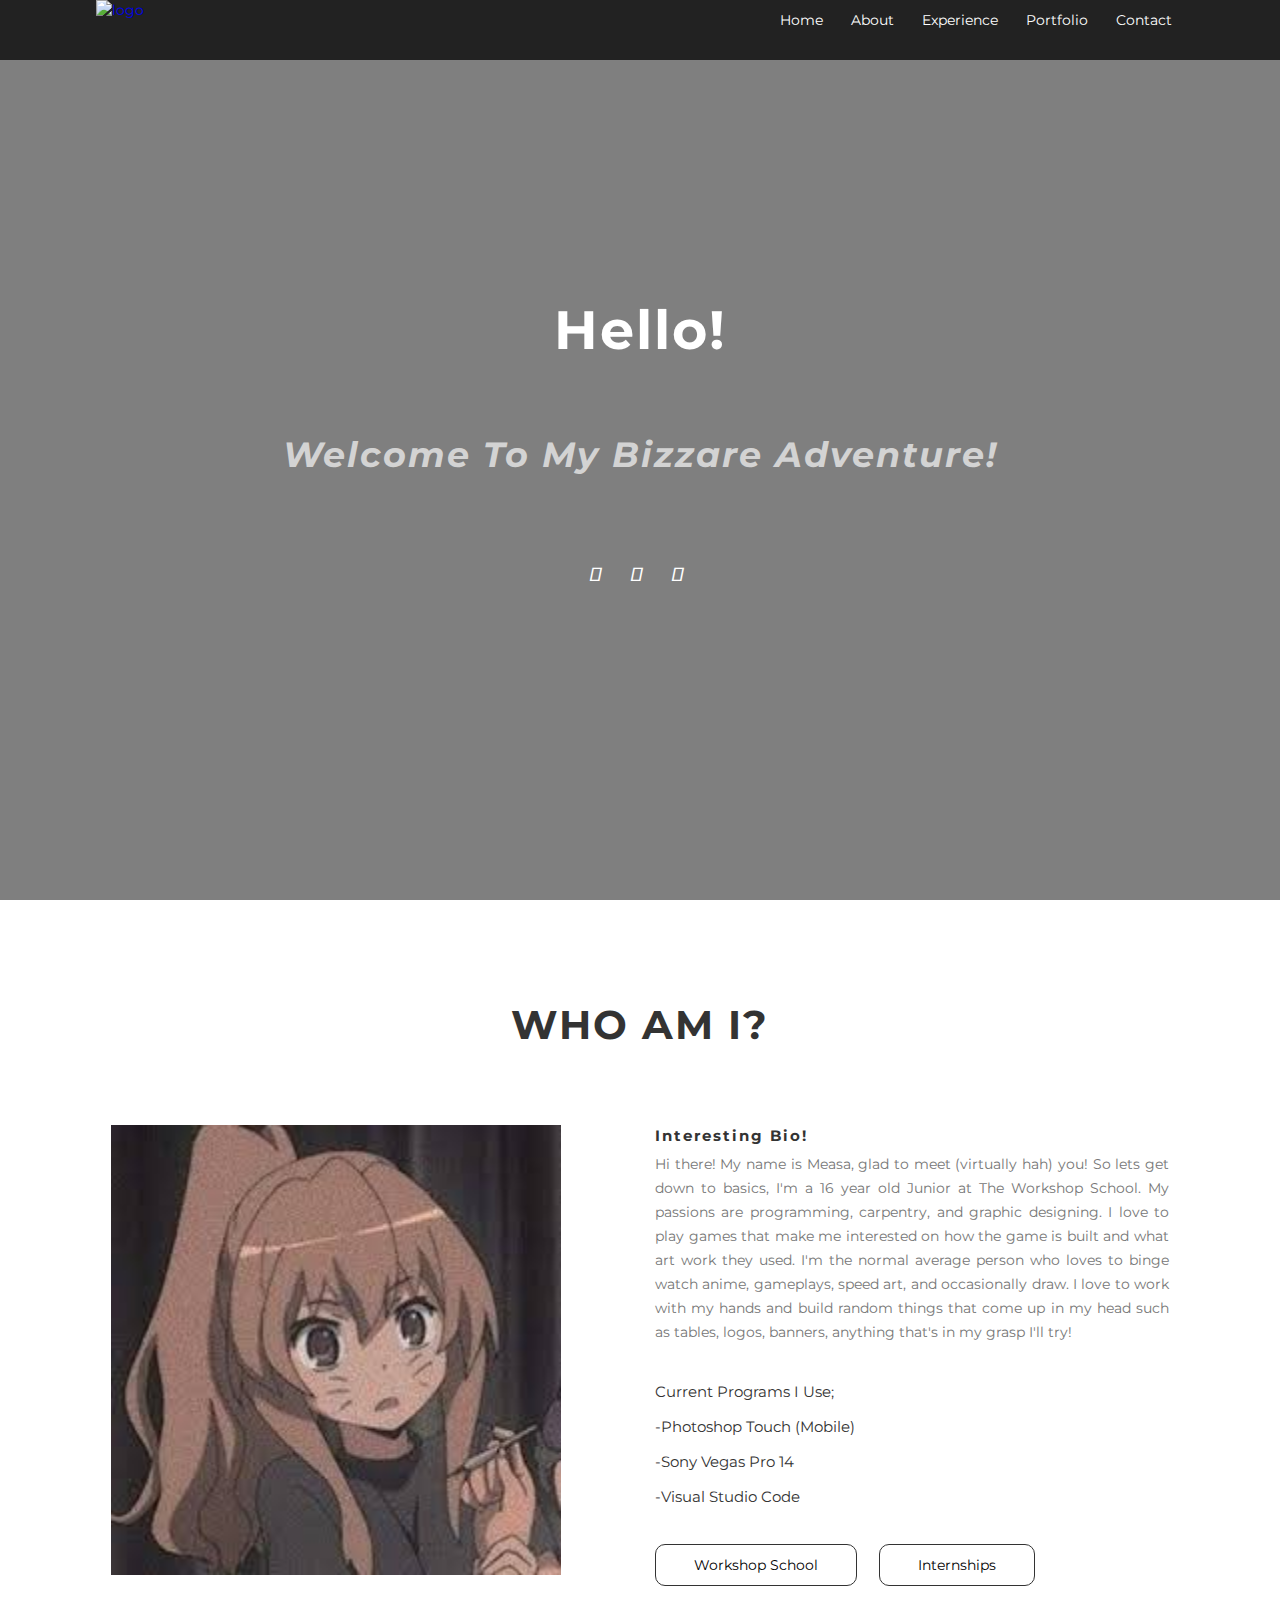
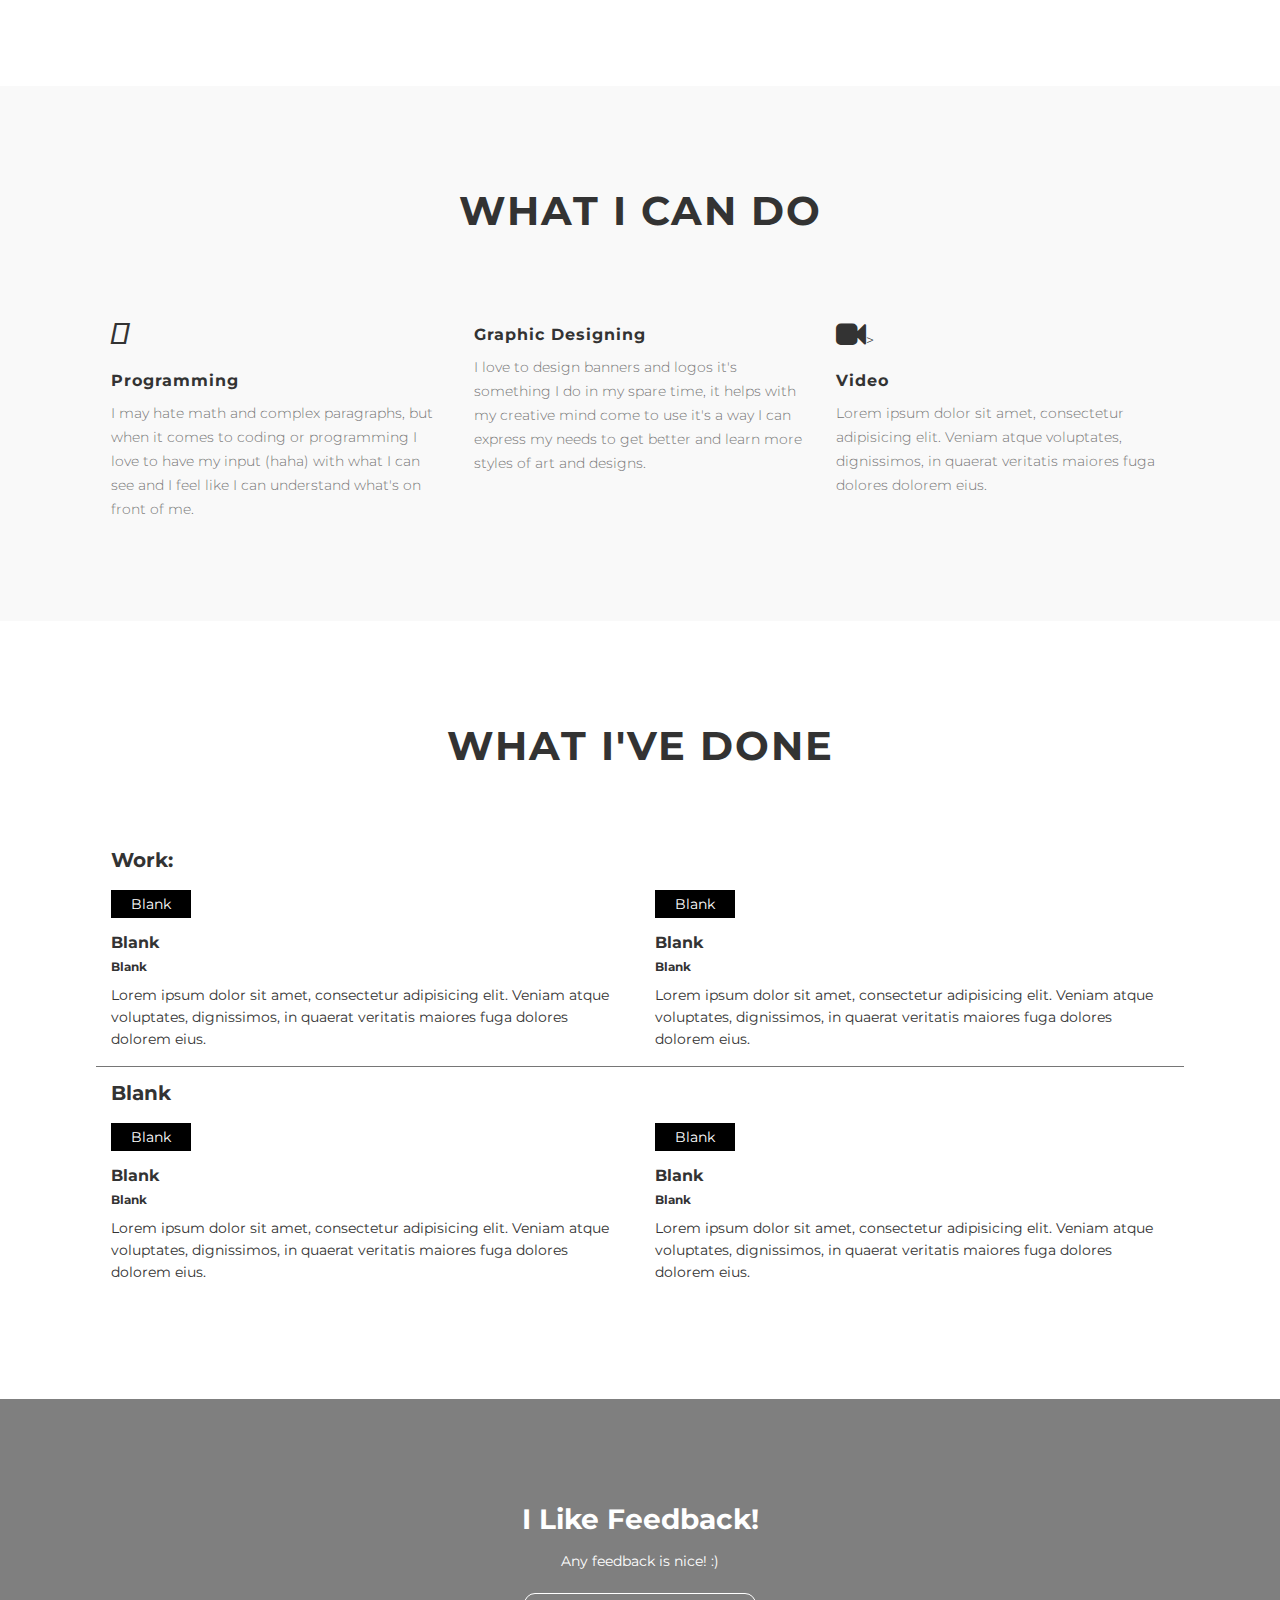
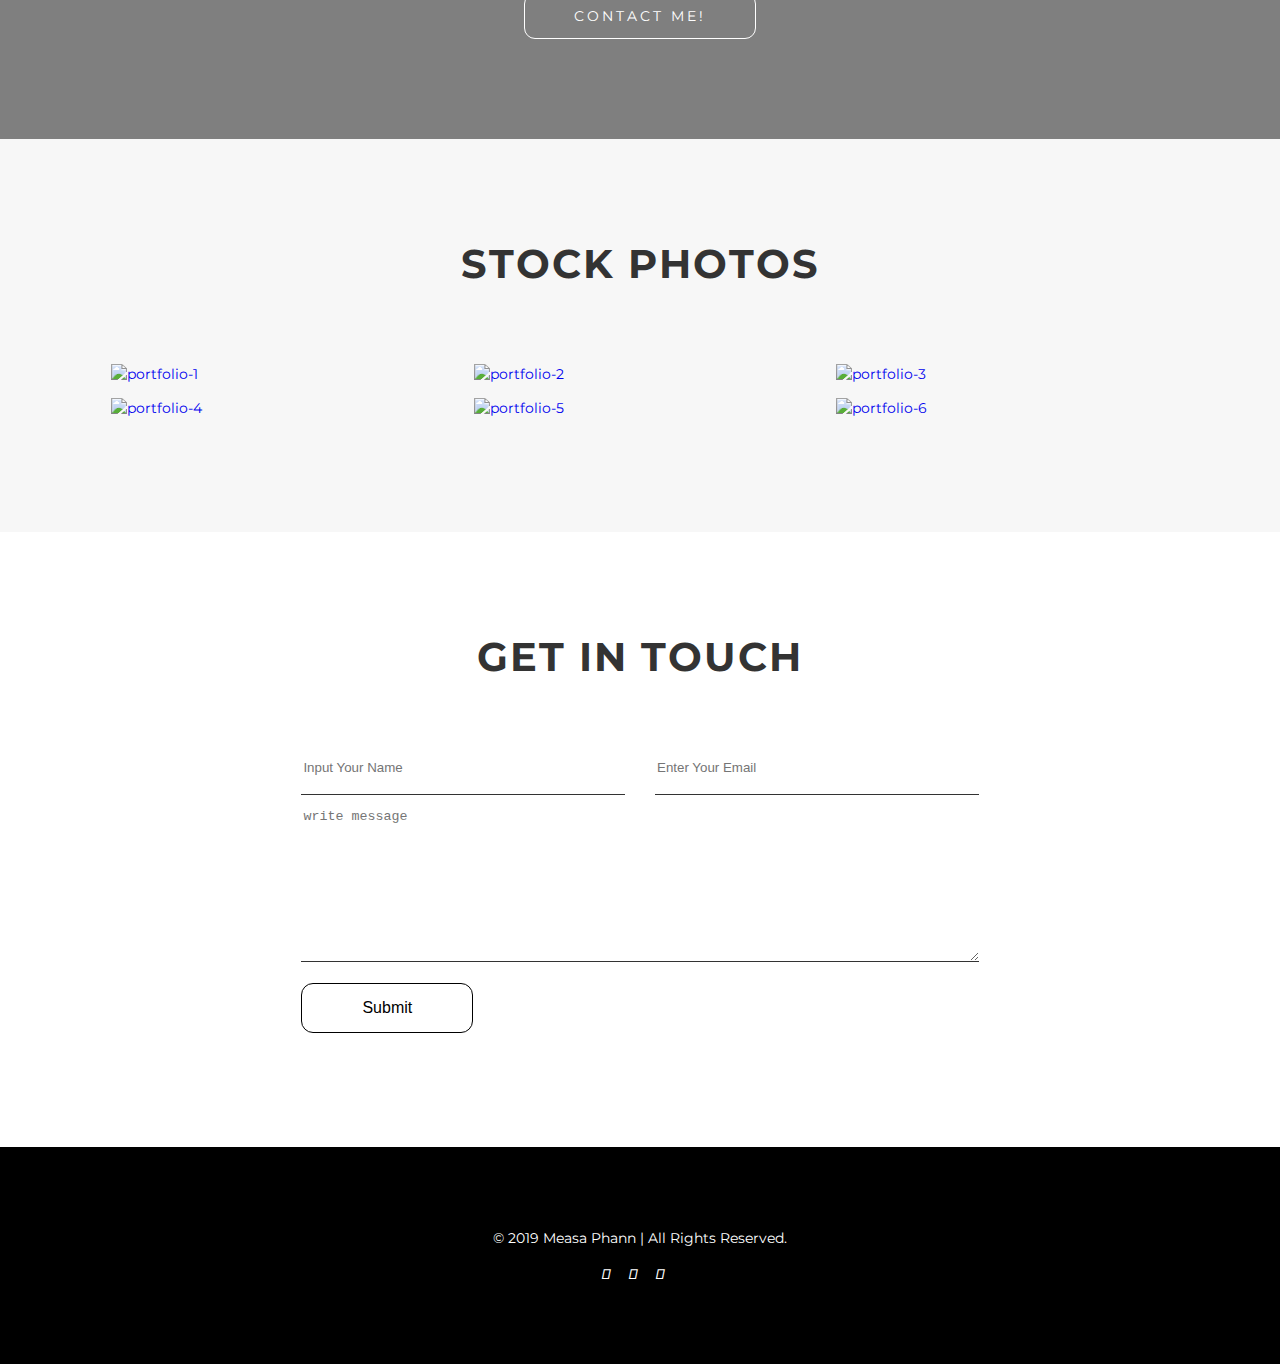
==== commit 6b0695fb: "portfolio edited" ====
--- a/index.html
+++ b/index.html
@@ -105,17 +105,17 @@
 
       <div class="experience-items">
         <div class="experience-content">
-          <i class="fab fa-adobe"></i>
+          <i class="fas fa-code"></i>
           <h3>Programming</h3>
-          <p>I may hate math and complex paragrahs, but when it comes to coding or programming I love to have my input (haha)
+          <p>I may hate math and complex paragraphs, but when it comes to coding or programming I love to have my input (haha)
             with what I can see and I feel like I can understand what's on front of me.</p>
         </div>  
 
         <div class="experience-content">
-          <i class="fab fa-internship"></i>
+          <i class="fab fa-adobe"></i>
           <h3>Graphic Designing</h3>
           <p>I love to design banners and logos it's something I do in my spare time, it helps with my creative mind come to use
-            it's 
+            it's a way I can express my needs to get better and learn more styles of art and designs. 
           </p>
         </div>
 
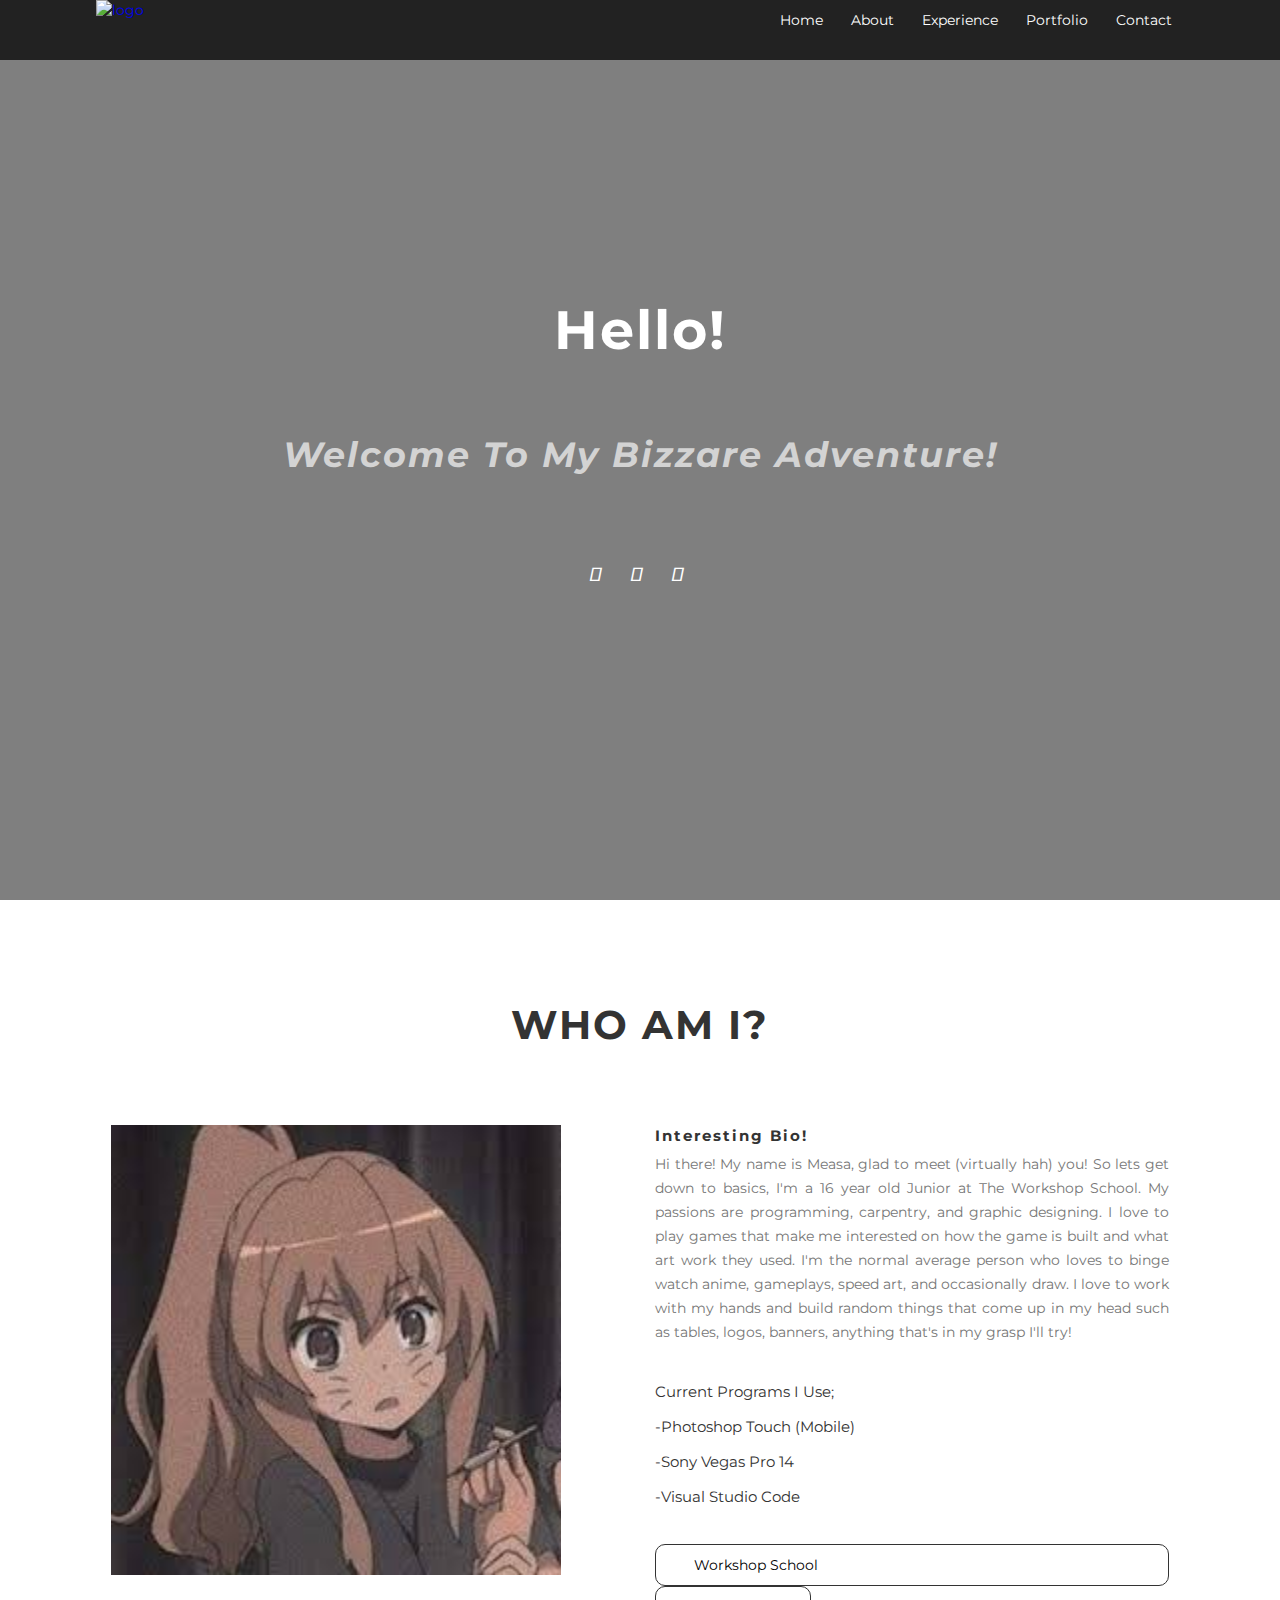
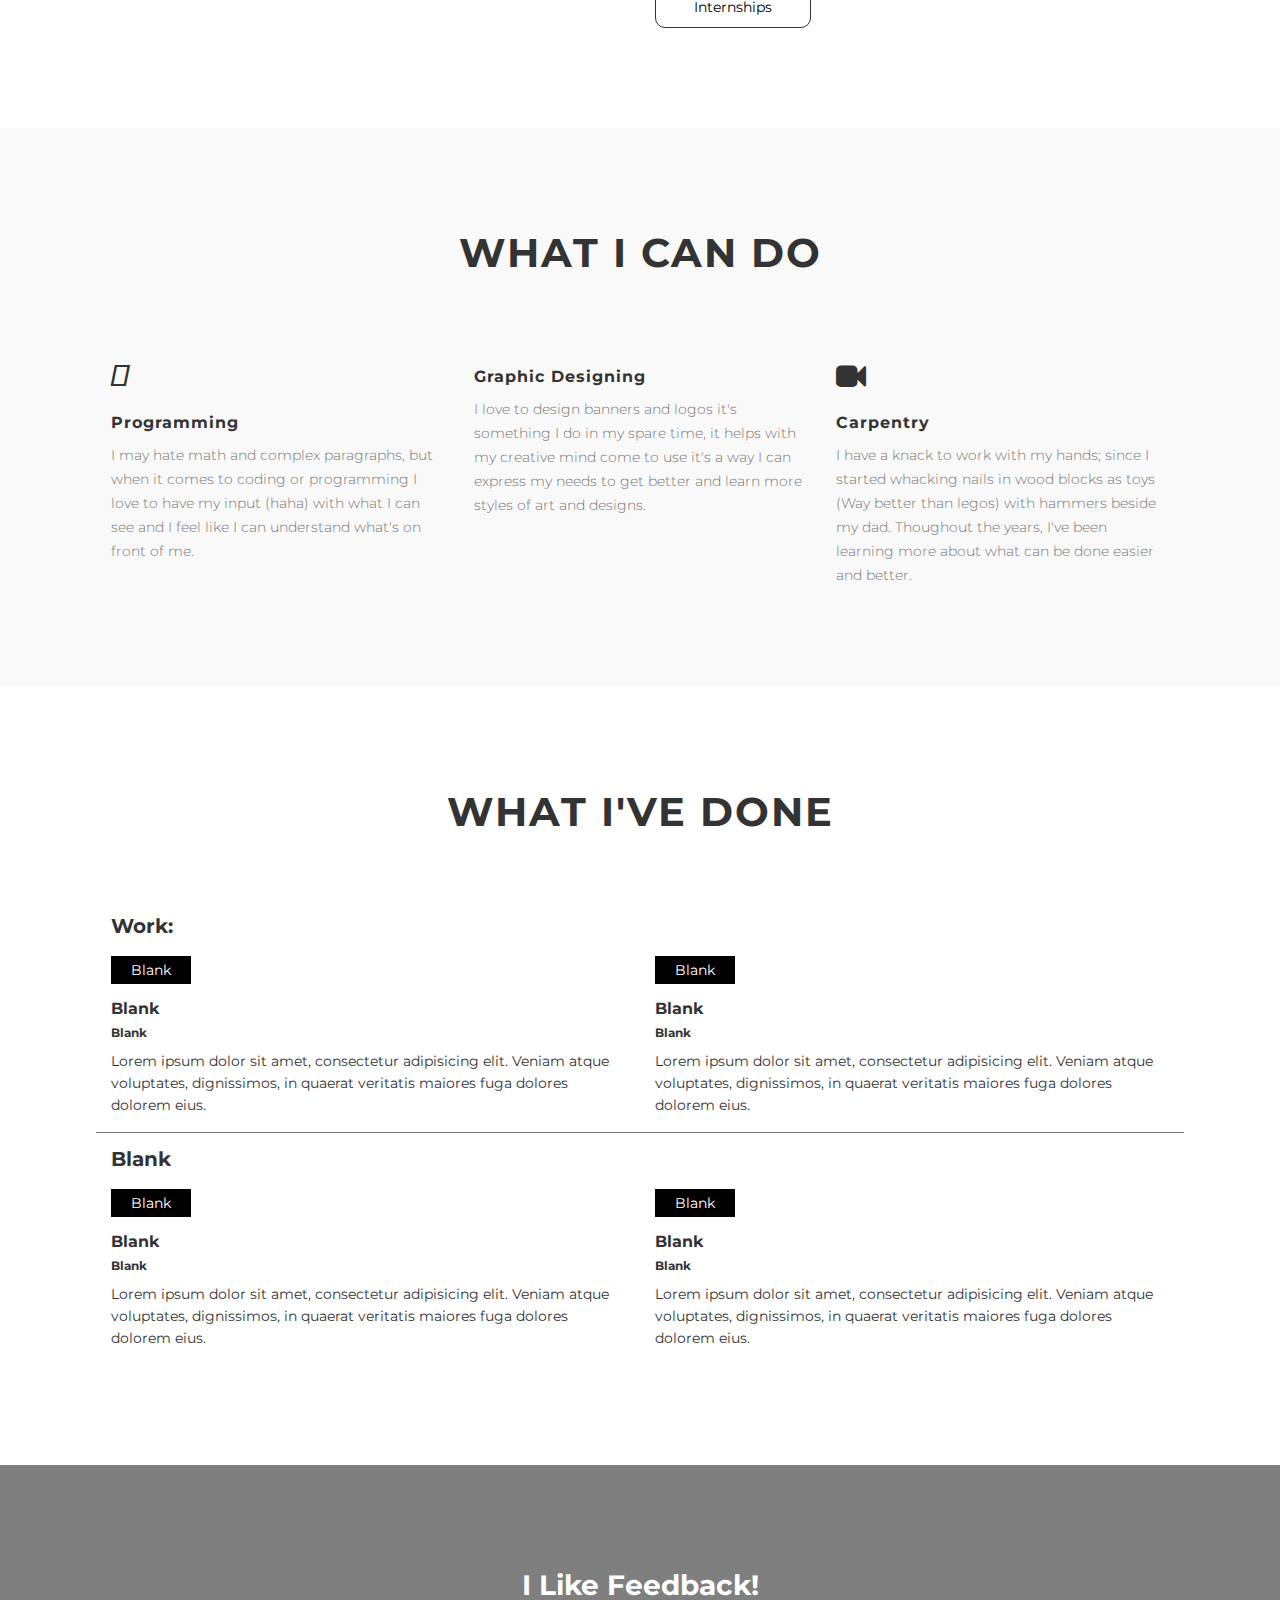
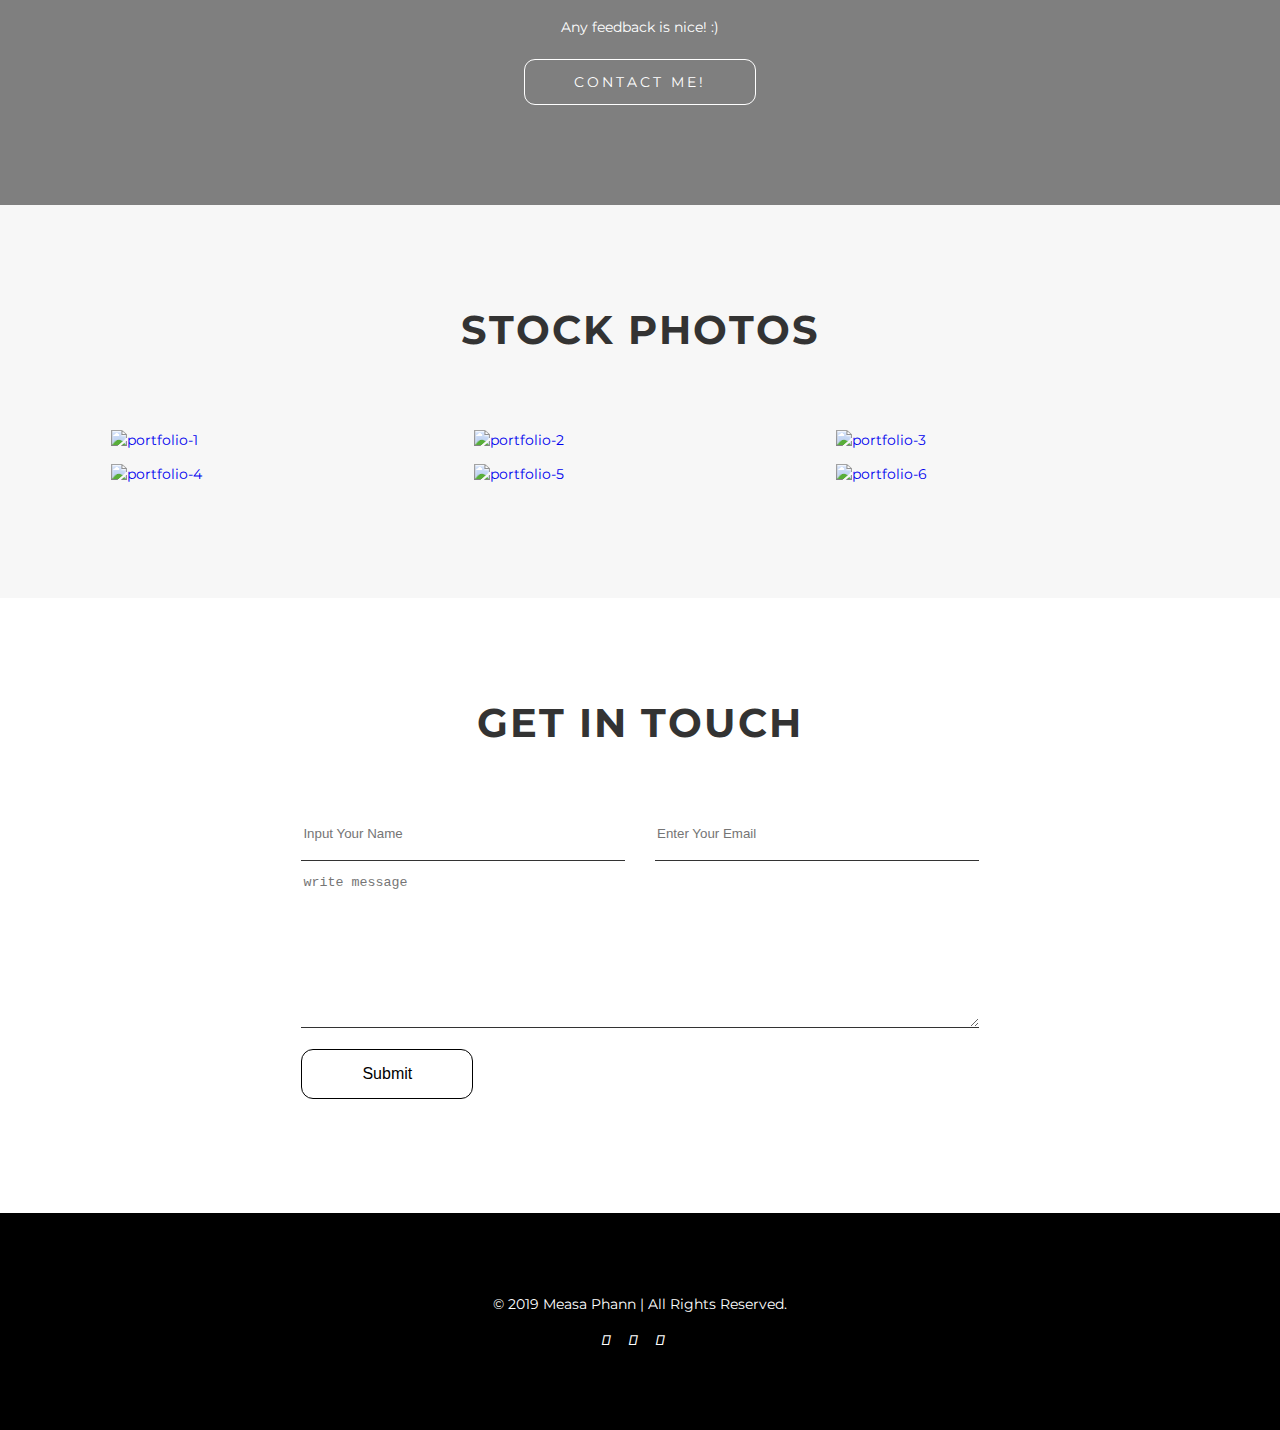
==== commit bdbbd039: "input" ====
--- a/index.html
+++ b/index.html
@@ -44,9 +44,9 @@
         <h2 style="font-size:250%; color:lightgray;"><i>Welcome to my bizzare adventure!</i></h2>
 
         <div class="social_icons">
-          <a href="https://tinyurl.com/measagit" target="_blank"><i class="fab fa-github"></i></a>
+          <a href="https://tinyurl.com/Measagit" target="_blank"><i class="fab fa-github"></i></a>
           <a href="https://twitter.com/Measa4E" target="_blank"><i class="fab fa-twitter"></i></a>
-          <a href="https://codepen.io/measa4ever" target="_blank"><i class="fab fa-codepen"></i></a>
+          <a href="https://codepen.io/Measa4ever" target="_blank"><i class="fab fa-codepen"></i></a>
           
         </div>
       </div>
@@ -86,11 +86,11 @@
           </div>
 
           <div class="button-group">
-            <div class="workshop">
-              <a href="" target="_blank">Workshop School</a>
+            <div class="Workshop">
+              <a href="pages/workshop.html" target="_blank">Workshop School</a>
             </div>
             <div class="internship">
-              <a href="" target="_blank">Internships</a>
+              <a href="pages/internship.html" target="_blank">Internships</a>
             </div>
           </div>
         </div>
@@ -120,11 +120,10 @@
         </div>
 
         <div class="experience-content">
-          <i class="fa fa-video-camera" aria-hidden="true"></i>>
-          <h3>Video</h3>
-          <p>Lorem ipsum dolor sit amet, consectetur adipisicing elit. Veniam atque voluptates, dignissimos, in
-            quaerat
-            veritatis maiores fuga dolores dolorem eius.</p>
+          <i class="fa fa-video-camera" aria-hidden="true"></i>
+          <h3>Carpentry</h3>
+          <p>I have a knack to work with my hands; since I started whacking nails in wood blocks as toys (Way better than legos) 
+            with hammers beside my dad. Thoughout the years, I've been learning more about what can be done easier and better.</p>
         </div>
       </div>
     </div>
@@ -196,7 +195,7 @@
       <div class="quote-inner">
         <h3>I like feedback!</h3>
         <p>Any feedback is nice! :)</p>
-        <a href="https://tinyurl.com/measatwitter">Contact me!</a>
+        <a href="https://tinyurl.com/Measatwitter">Contact me!</a>
       </div>
     </div>
   </section>
@@ -281,9 +280,9 @@
         <div class="footer-social-icon">
           <ul>
             <li>
-              <a href="https://tinyurl.com/measagit"><i class="fab fa-github"></i></a>
+              <a href="https://tinyurl.com/Measagit"><i class="fab fa-github"></i></a>
               <a href="https://twitter.com/Measa4E"><i class="fab fa-twitter"></i></a>
-              <a href="https://codepen.io/measa4ever"><i class="fab fa-codepen"></i></a>
+              <a href="https://codepen.io/Measa4ever"><i class="fab fa-codepen"></i></a>
             </li>
           </ul>
         </div>
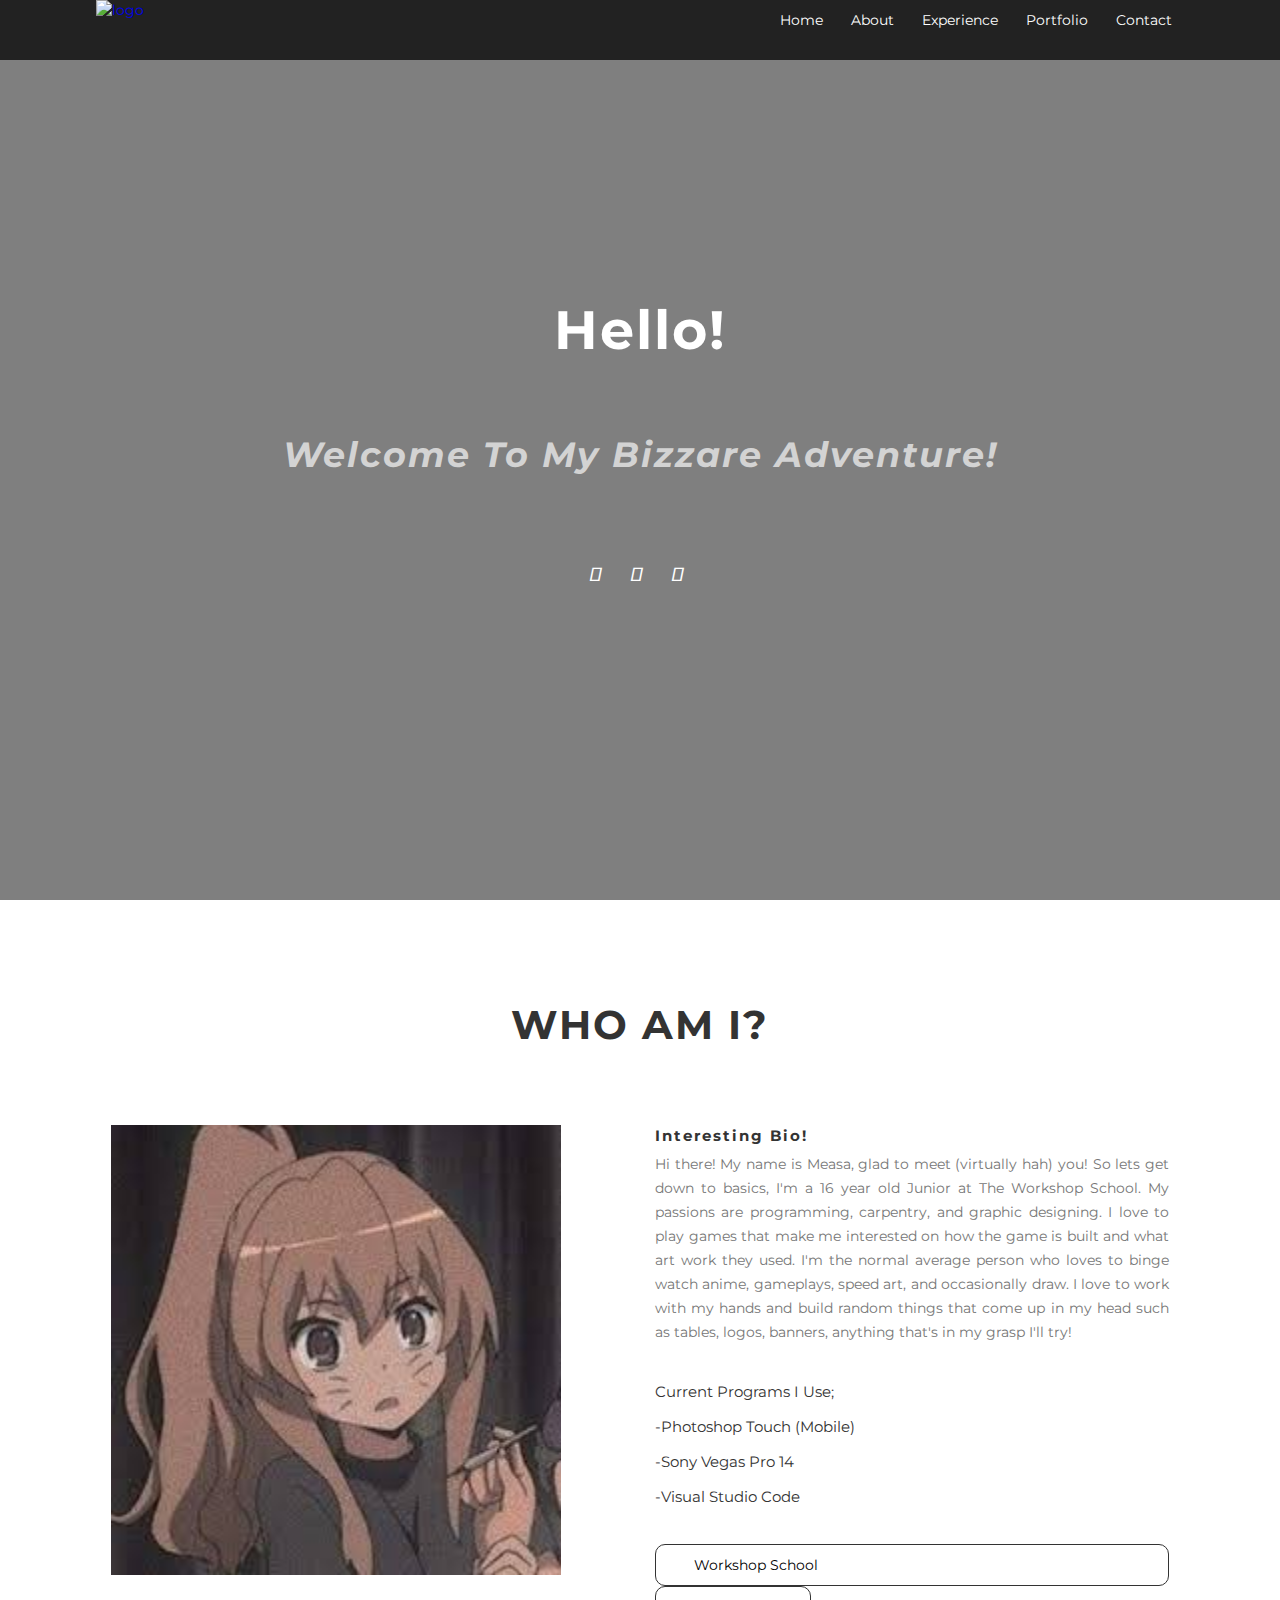
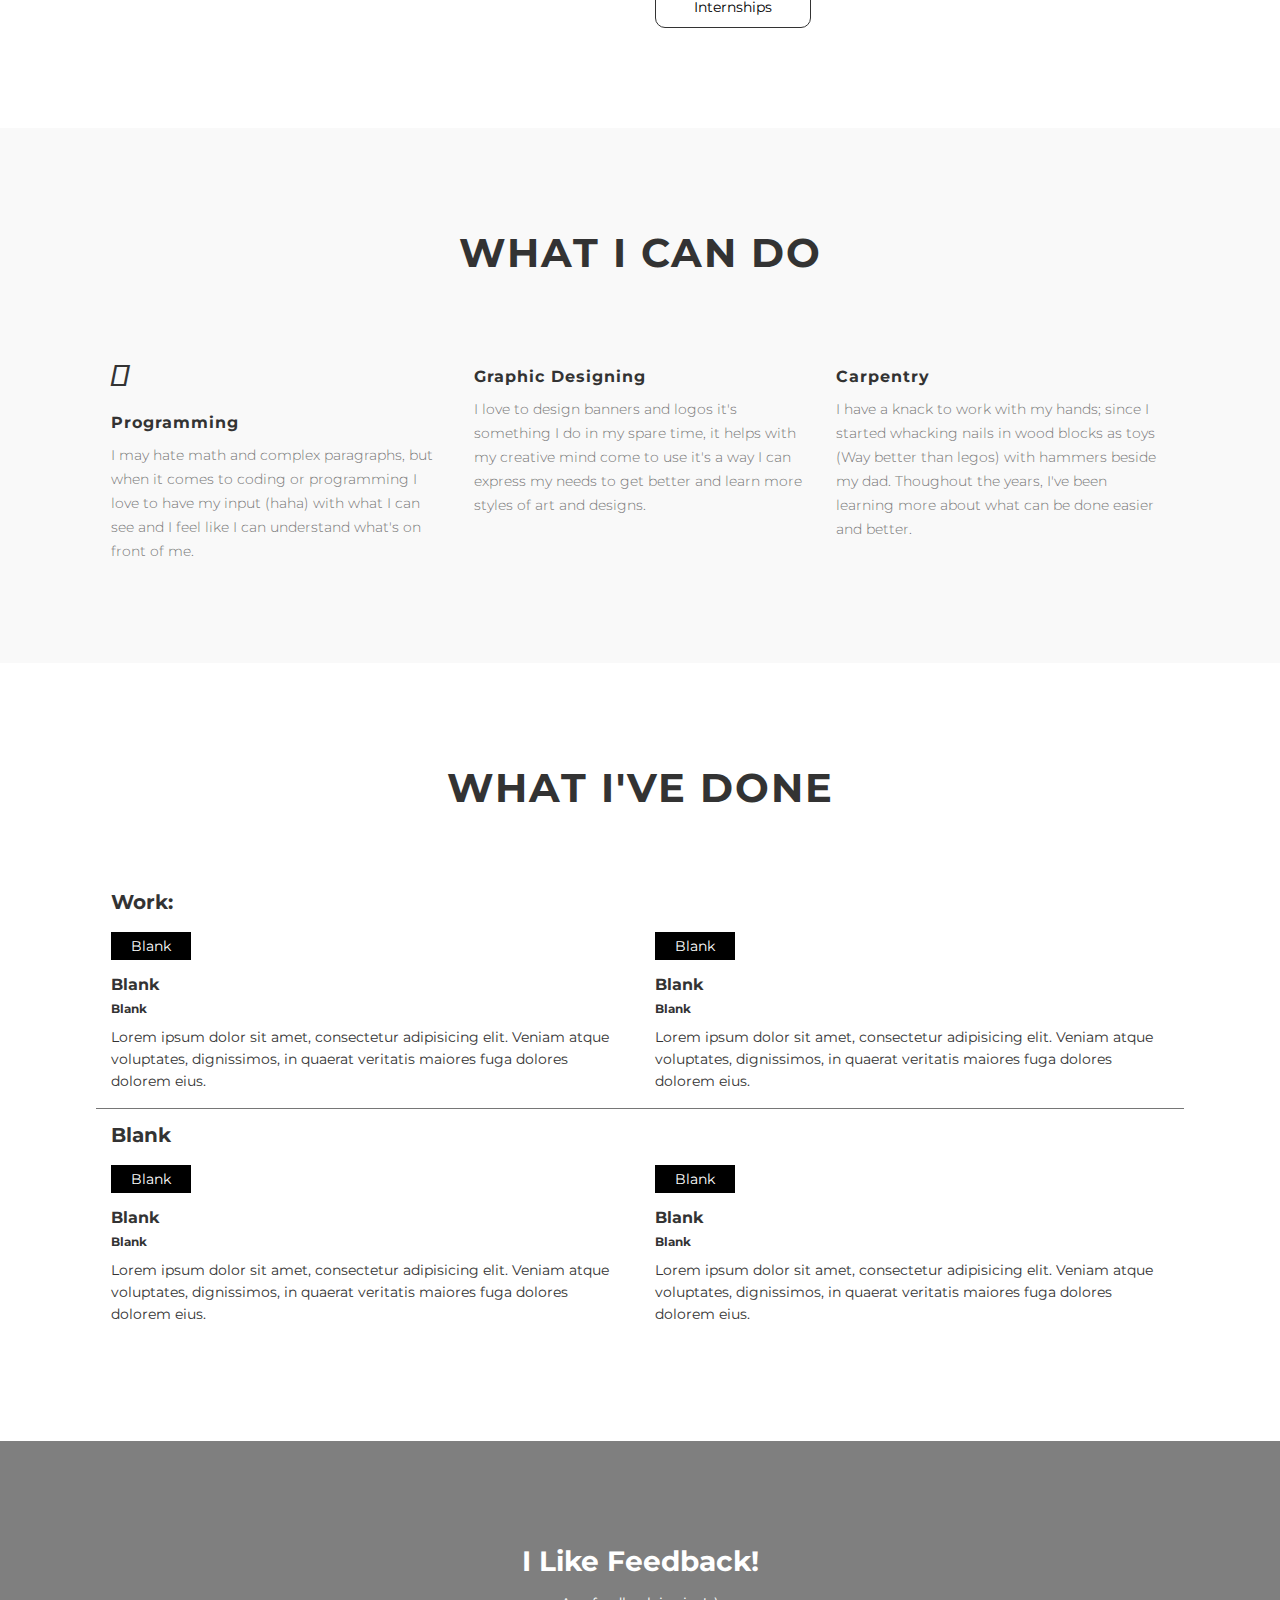
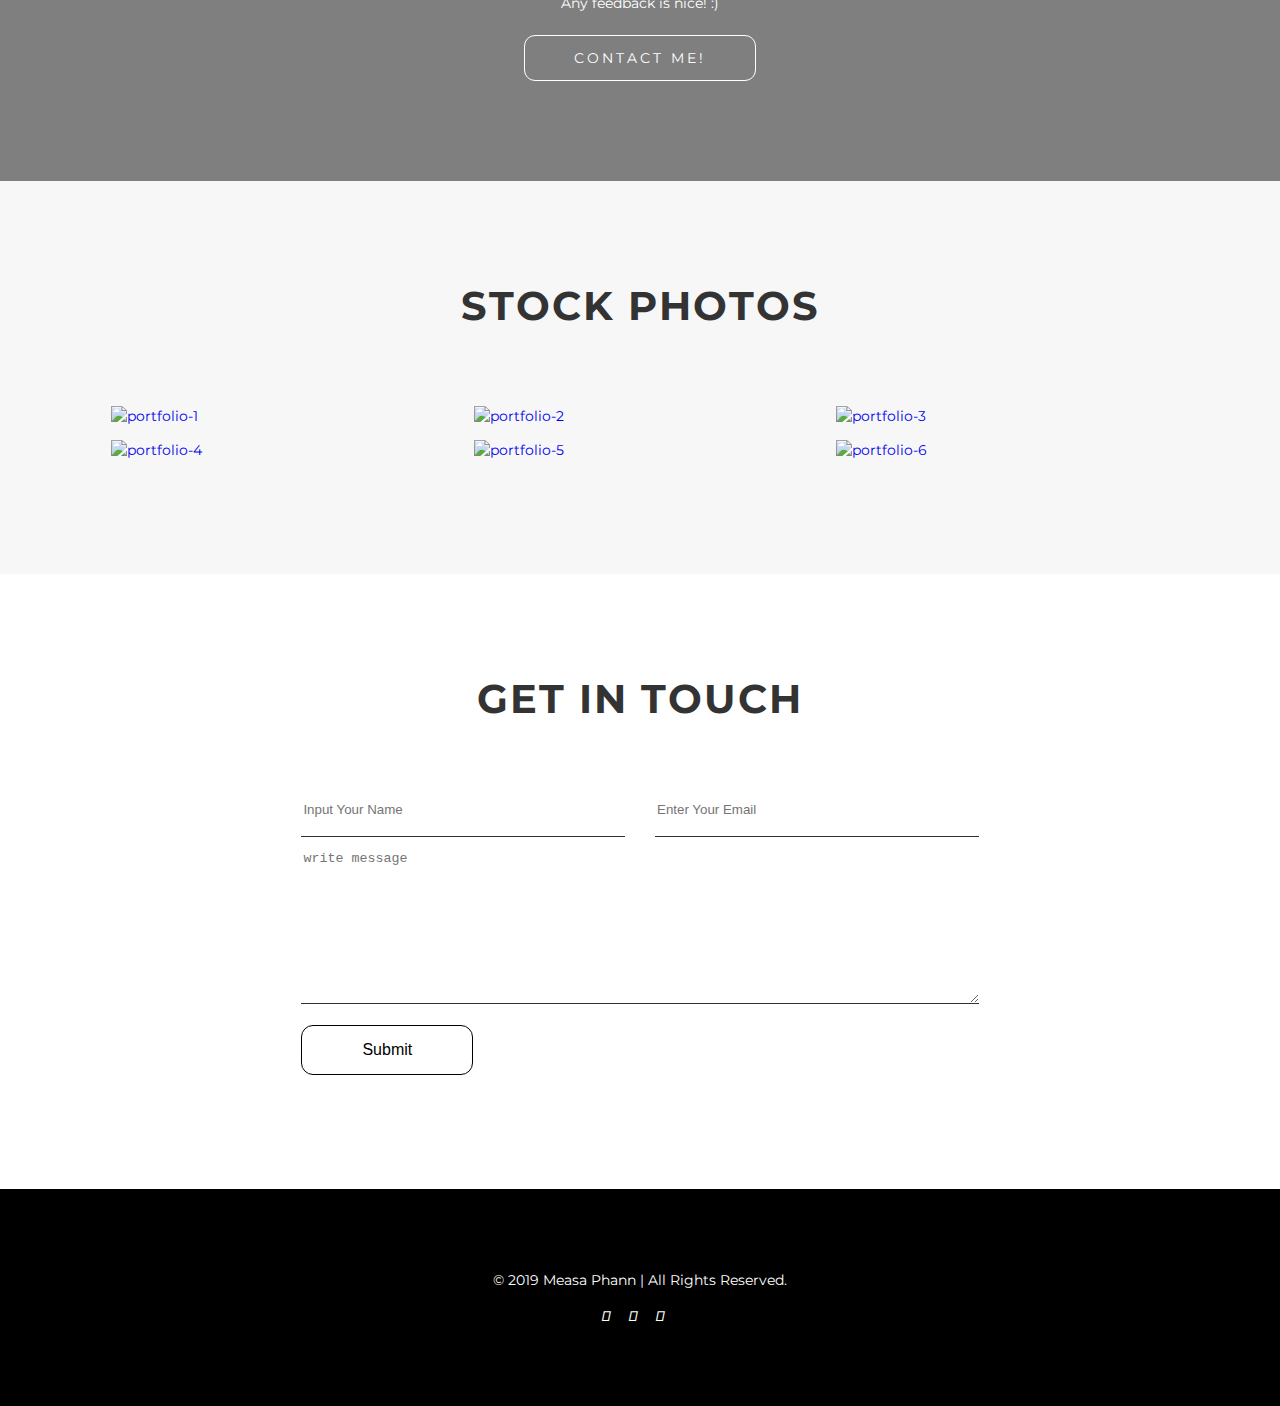
==== commit da6719be: "php" ====
--- a/index.html
+++ b/index.html
@@ -120,7 +120,7 @@
         </div>
 
         <div class="experience-content">
-          <i class="fa fa-video-camera" aria-hidden="true"></i>
+          <i class="fas fa-tools" aria-hidden="true"></i>
           <h3>Carpentry</h3>
           <p>I have a knack to work with my hands; since I started whacking nails in wood blocks as toys (Way better than legos) 
             with hammers beside my dad. Thoughout the years, I've been learning more about what can be done easier and better.</p>
